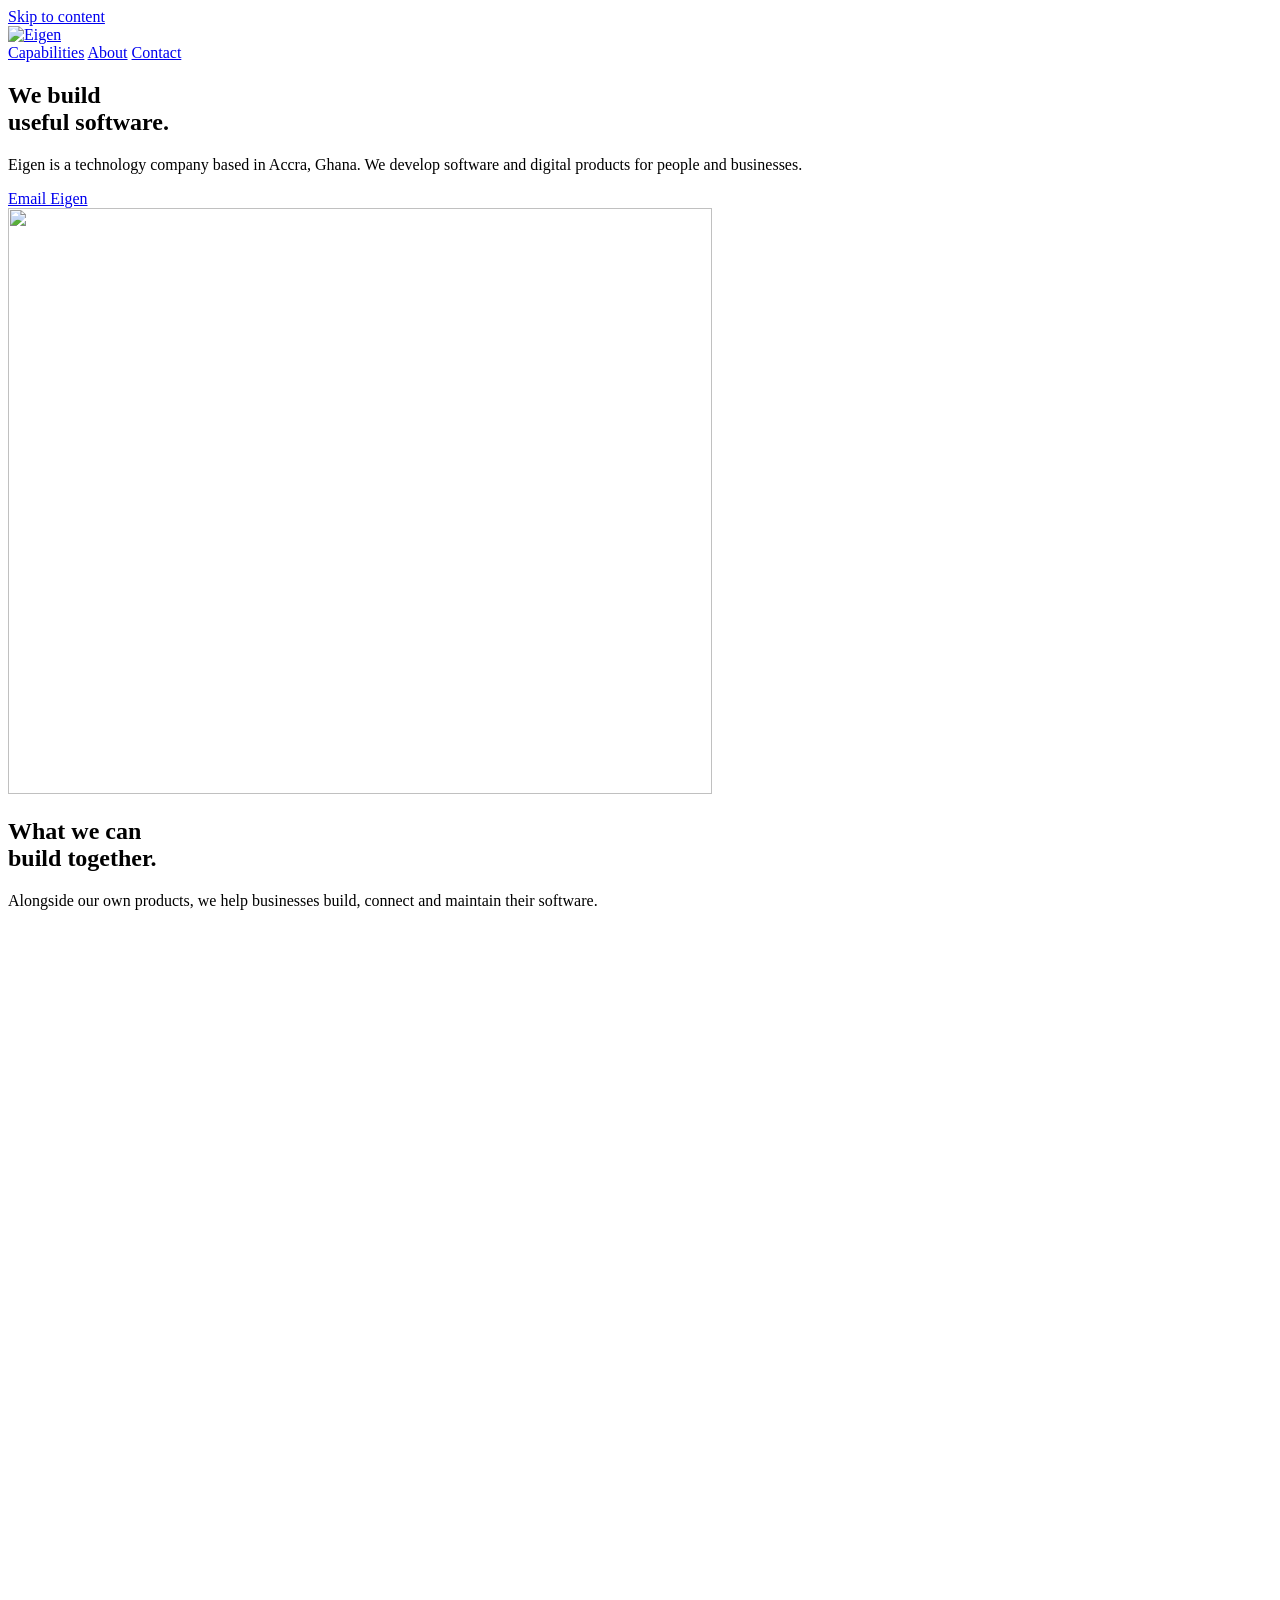
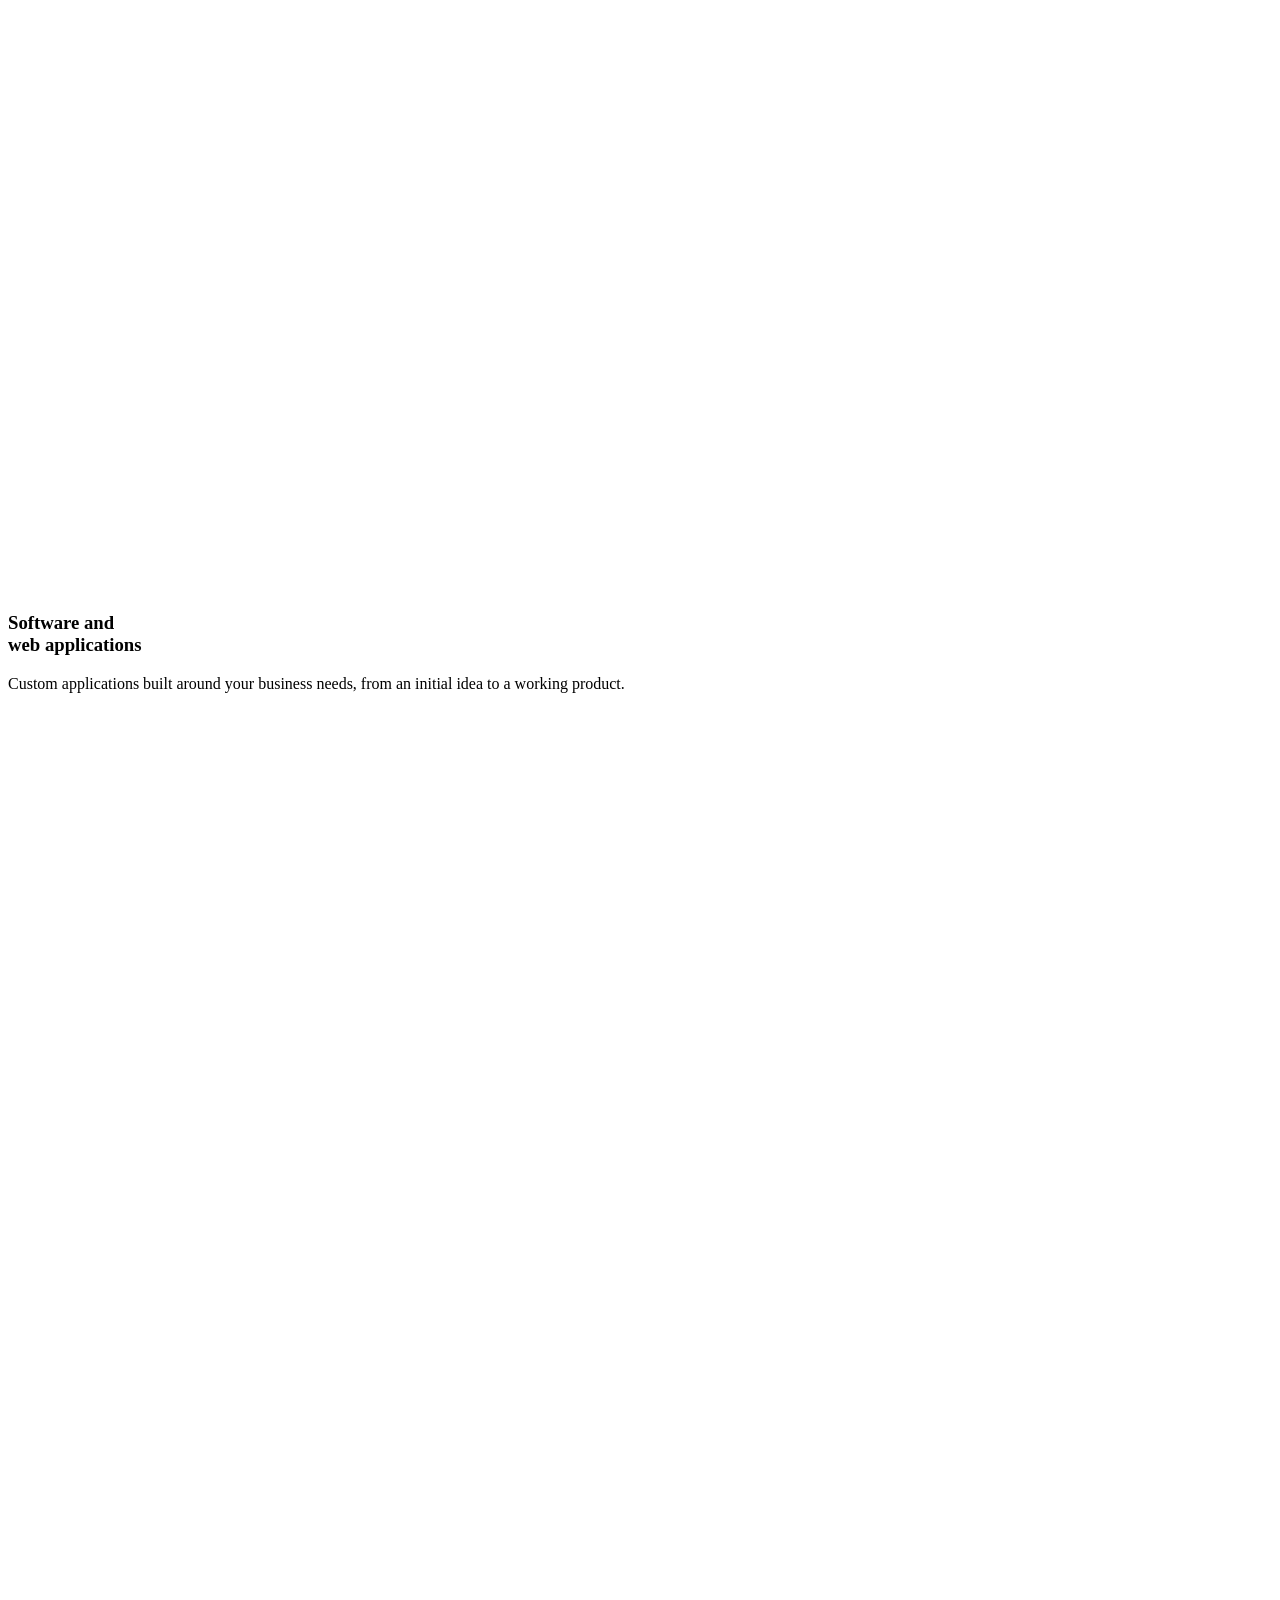
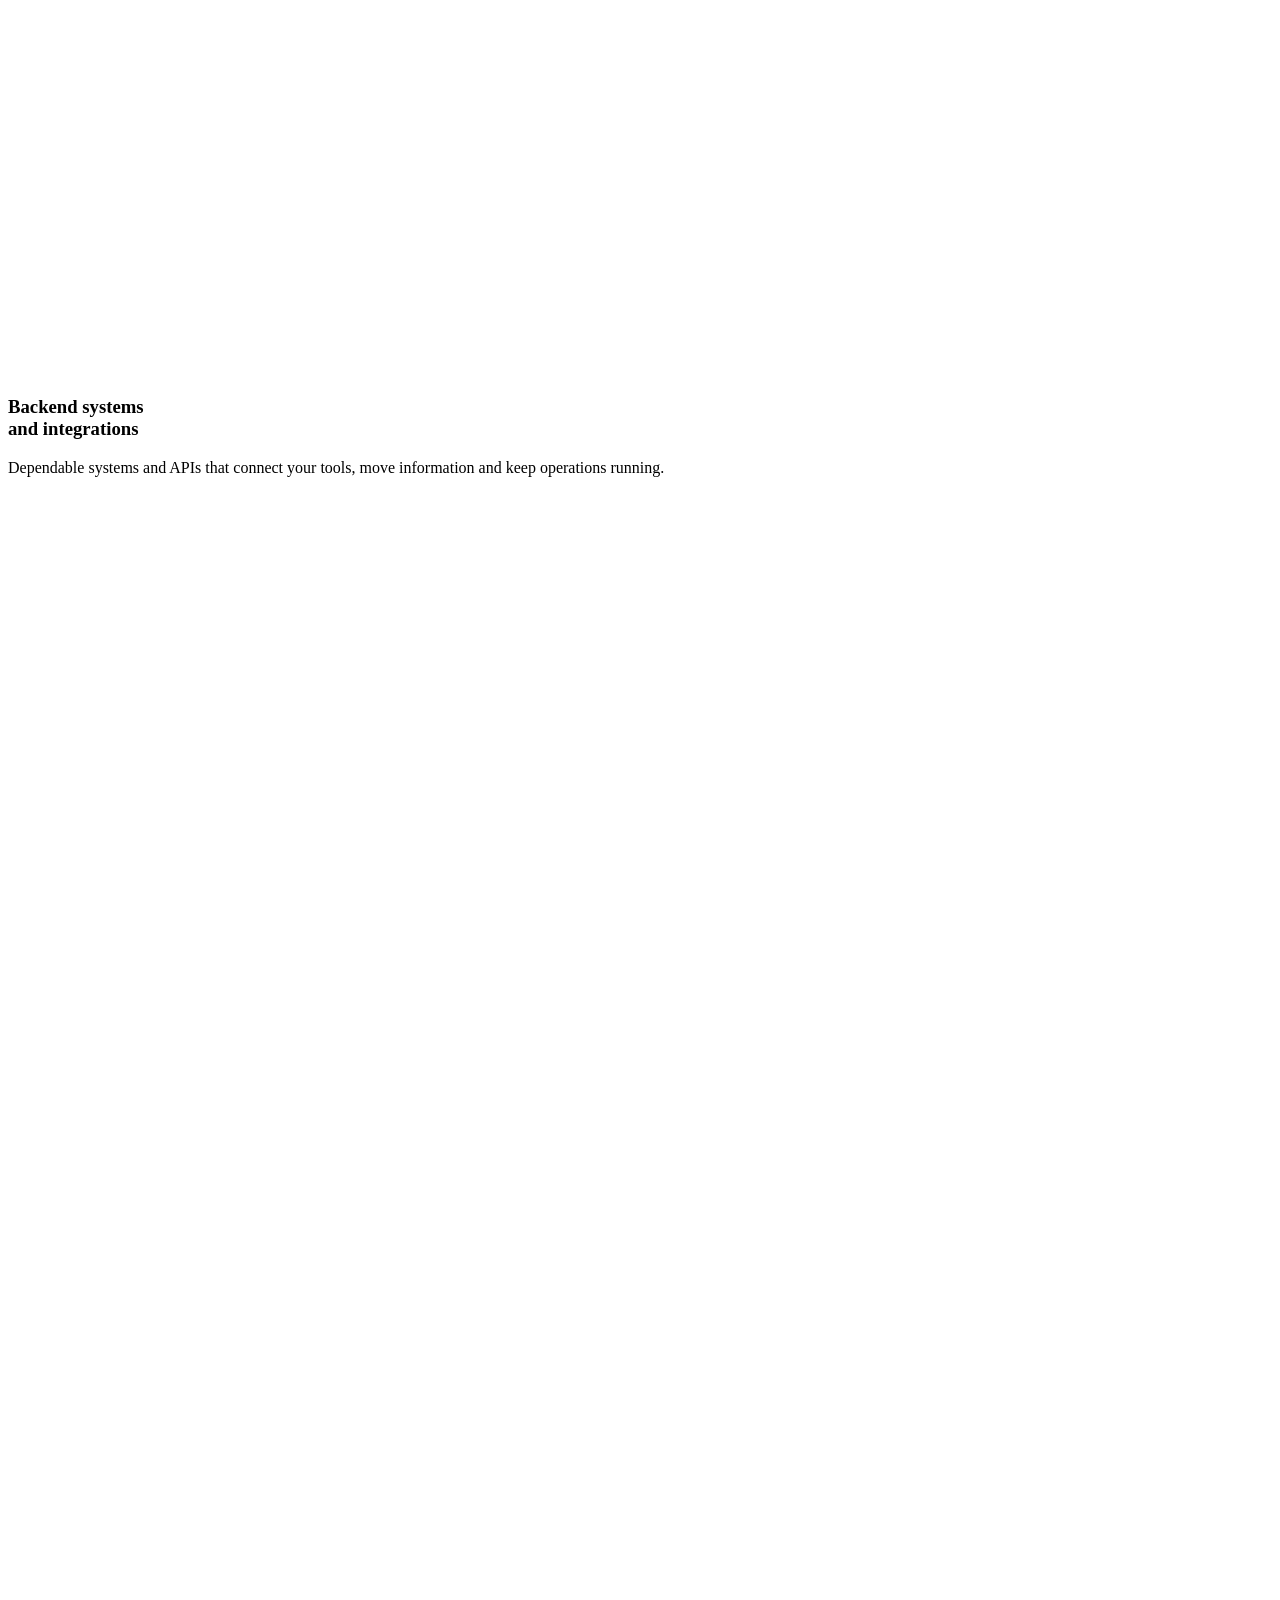
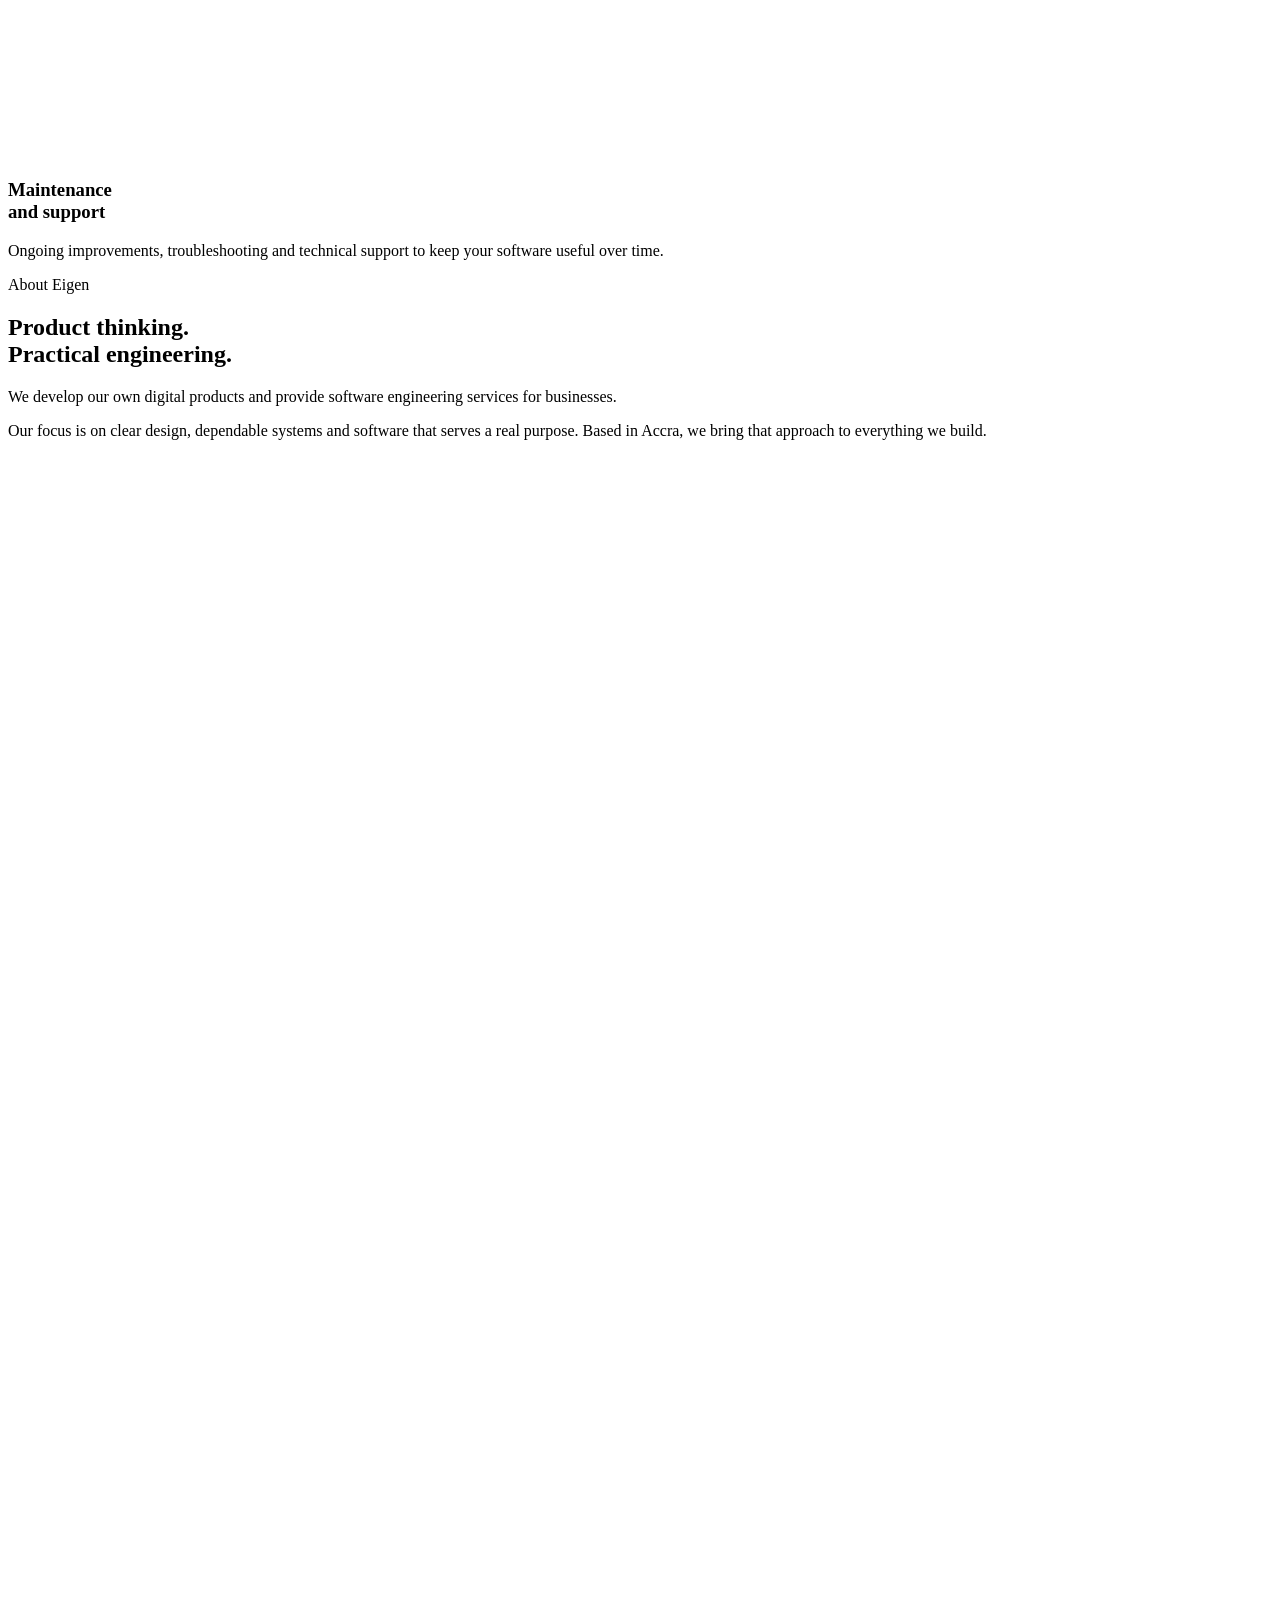
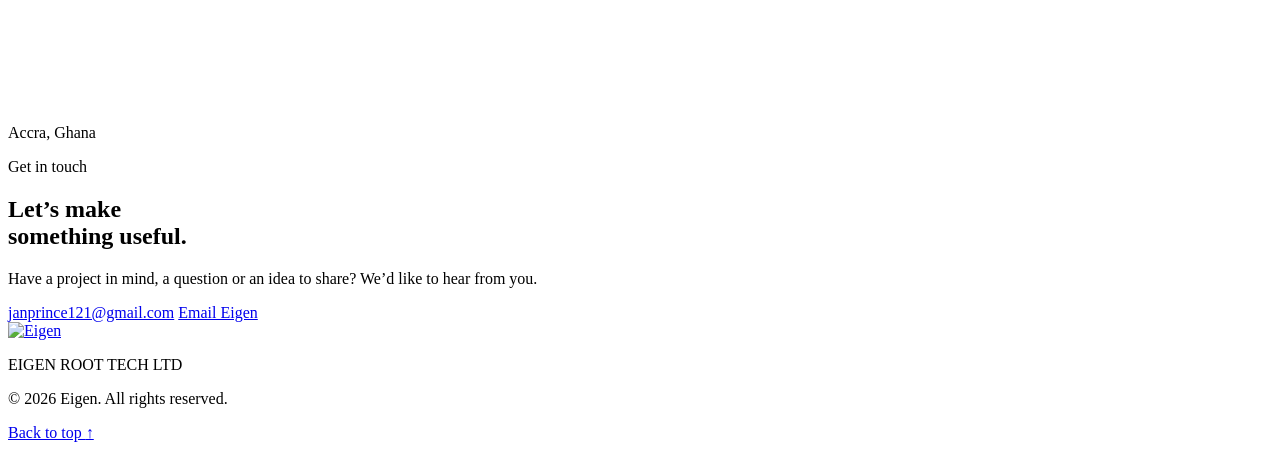
==== public/index.html @ 632fb50b "Build Eigen company website for Vercel" ====
<!doctype html>
<html lang="en">
  <head>
    <meta charset="utf-8">
    <meta name="viewport" content="width=device-width, initial-scale=1">
    <meta name="theme-color" content="#101827">
    <title>Eigen — Software and digital products</title>
    <meta name="description" content="Eigen is a technology company in Accra, Ghana. We develop software and digital products, and provide custom development, backend integrations and ongoing support.">
    <link rel="canonical" href="https://eigenroot.com/">
    <meta property="og:type" content="website">
    <meta property="og:locale" content="en_GH">
    <meta property="og:site_name" content="Eigen">
    <meta property="og:title" content="Eigen — We build useful software.">
    <meta property="og:description" content="Software and digital products for people and businesses. Built in Accra, Ghana.">
    <meta property="og:url" content="https://eigenroot.com/">
    <meta property="og:image" content="https://eigenroot.com/assets/social-preview.png">
    <meta property="og:image:width" content="1200">
    <meta property="og:image:height" content="630">
    <meta property="og:image:alt" content="Eigen. We build useful software. eigenroot.com">
    <meta name="twitter:card" content="summary_large_image">
    <meta name="twitter:title" content="Eigen — We build useful software.">
    <meta name="twitter:description" content="Software and digital products for people and businesses. Built in Accra, Ghana.">
    <meta name="twitter:image" content="https://eigenroot.com/assets/social-preview.png">
    <link rel="icon" href="/favicon.ico" sizes="any">
    <link rel="icon" href="/assets/favicon.png" type="image/png" sizes="64x64">
    <link rel="apple-touch-icon" href="/assets/apple-touch-icon.png">
    <link rel="preload" href="/assets/fonts/Manrope-Variable.ttf" as="font" type="font/ttf" crossorigin>
    <link rel="stylesheet" href="/styles.css">
  </head>
  <body>
    <a class="skip-link" href="#main">Skip to content</a>
    <header class="site-header wrap">
      <a class="brand" href="/" aria-label="Eigen home">
        <img src="/assets/eigen-wordmark.webp" width="588" height="161" alt="Eigen" fetchpriority="high">
      </a>
      <nav aria-label="Main navigation">
        <a href="#capabilities">Capabilities</a>
        <a href="#about">About</a>
        <a href="#contact">Contact</a>
      </nav>
    </header>

    <main id="main">
      <section class="hero wrap" aria-labelledby="hero-heading">
        <div class="hero-copy">
          <h1 id="hero-heading">We build<br>useful software.</h1>
          <p>Eigen is a technology company based in Accra, Ghana. We develop software and digital products for people and businesses.</p>
          <a class="button" href="mailto:janprince121@gmail.com?subject=Enquiry%20for%20Eigen">Email Eigen</a>
        </div>
        <div class="hero-art" aria-hidden="true">
          <div class="symbol-plane"></div>
          <img class="hero-symbol" src="/assets/eigen-symbol.webp" width="704" height="586" alt="" fetchpriority="high">
        </div>
      </section>

      <section class="capabilities section" id="capabilities" aria-labelledby="capabilities-heading">
        <div class="wrap">
          <div class="section-intro">
            <h2 id="capabilities-heading">What we can<br>build together.</h2>
            <p>Alongside our own products, we help businesses build, connect and maintain their software.</p>
          </div>
          <div class="services">
            <article class="service">
              <svg class="service-icon" viewBox="0 0 32 32" fill="none" aria-hidden="true"><rect x="4" y="5" width="24" height="22" rx="3"/><path d="M4 12h24M10 9h.01M14 9h.01M12 17l-3 3 3 3M20 17l3 3-3 3"/></svg>
              <h3>Software and<br class="desktop-break"> web applications</h3>
              <p>Custom applications built around your business needs, from an initial idea to a working product.</p>
            </article>
            <article class="service">
              <svg class="service-icon" viewBox="0 0 32 32" fill="none" aria-hidden="true"><rect x="3" y="11" width="9" height="10" rx="2"/><rect x="20" y="3" width="9" height="10" rx="2"/><rect x="20" y="19" width="9" height="10" rx="2"/><path d="M12 16h4V8h4M16 16v8h4"/></svg>
              <h3>Backend systems<br class="desktop-break"> and integrations</h3>
              <p>Dependable systems and APIs that connect your tools, move information and keep operations running.</p>
            </article>
            <article class="service">
              <svg class="service-icon" viewBox="0 0 32 32" fill="none" aria-hidden="true"><path d="M27 16a11 11 0 1 1-3.2-7.8M27 5v6h-6M11 16l3 3 7-7"/></svg>
              <h3>Maintenance<br class="desktop-break"> and support</h3>
              <p>Ongoing improvements, troubleshooting and technical support to keep your software useful over time.</p>
            </article>
          </div>
        </div>
      </section>

      <section class="about section wrap" id="about" aria-labelledby="about-heading">
        <div class="about-title">
          <p class="section-label">About Eigen</p>
          <h2 id="about-heading">Product thinking.<br>Practical engineering.</h2>
        </div>
        <div class="about-copy">
          <p>We develop our own digital products and provide software engineering services for businesses.</p>
          <p>Our focus is on clear design, dependable systems and software that serves a real purpose. Based in Accra, we bring that approach to everything we build.</p>
          <div class="location"><svg viewBox="0 0 24 24" fill="none" aria-hidden="true"><path d="M19 10c0 5-7 11-7 11S5 15 5 10a7 7 0 1 1 14 0Z"/><circle cx="12" cy="10" r="2.5"/></svg><span>Accra, Ghana</span></div>
        </div>
      </section>

      <section class="contact section" id="contact" aria-labelledby="contact-heading">
        <div class="wrap contact-inner">
          <div>
            <p class="section-label">Get in touch</p>
            <h2 id="contact-heading">Let’s make<br>something useful.</h2>
          </div>
          <div class="contact-copy">
            <p>Have a project in mind, a question or an idea to share? We’d like to hear from you.</p>
            <a class="email-link" href="mailto:janprince121@gmail.com?subject=Enquiry%20for%20Eigen">janprince121@gmail.com</a>
            <a class="button" href="mailto:janprince121@gmail.com?subject=Enquiry%20for%20Eigen">Email Eigen</a>
          </div>
        </div>
      </section>
    </main>

    <footer class="site-footer wrap">
      <a class="brand footer-brand" href="/" aria-label="Eigen home"><img src="/assets/eigen-wordmark.webp" width="588" height="161" alt="Eigen" loading="lazy"></a>
      <div class="legal"><p>EIGEN ROOT TECH LTD</p><p>© 2026 Eigen. All rights reserved.</p></div>
      <a class="back-top" href="#main">Back to top <span aria-hidden="true">↑</span></a>
    </footer>
  </body>
</html>
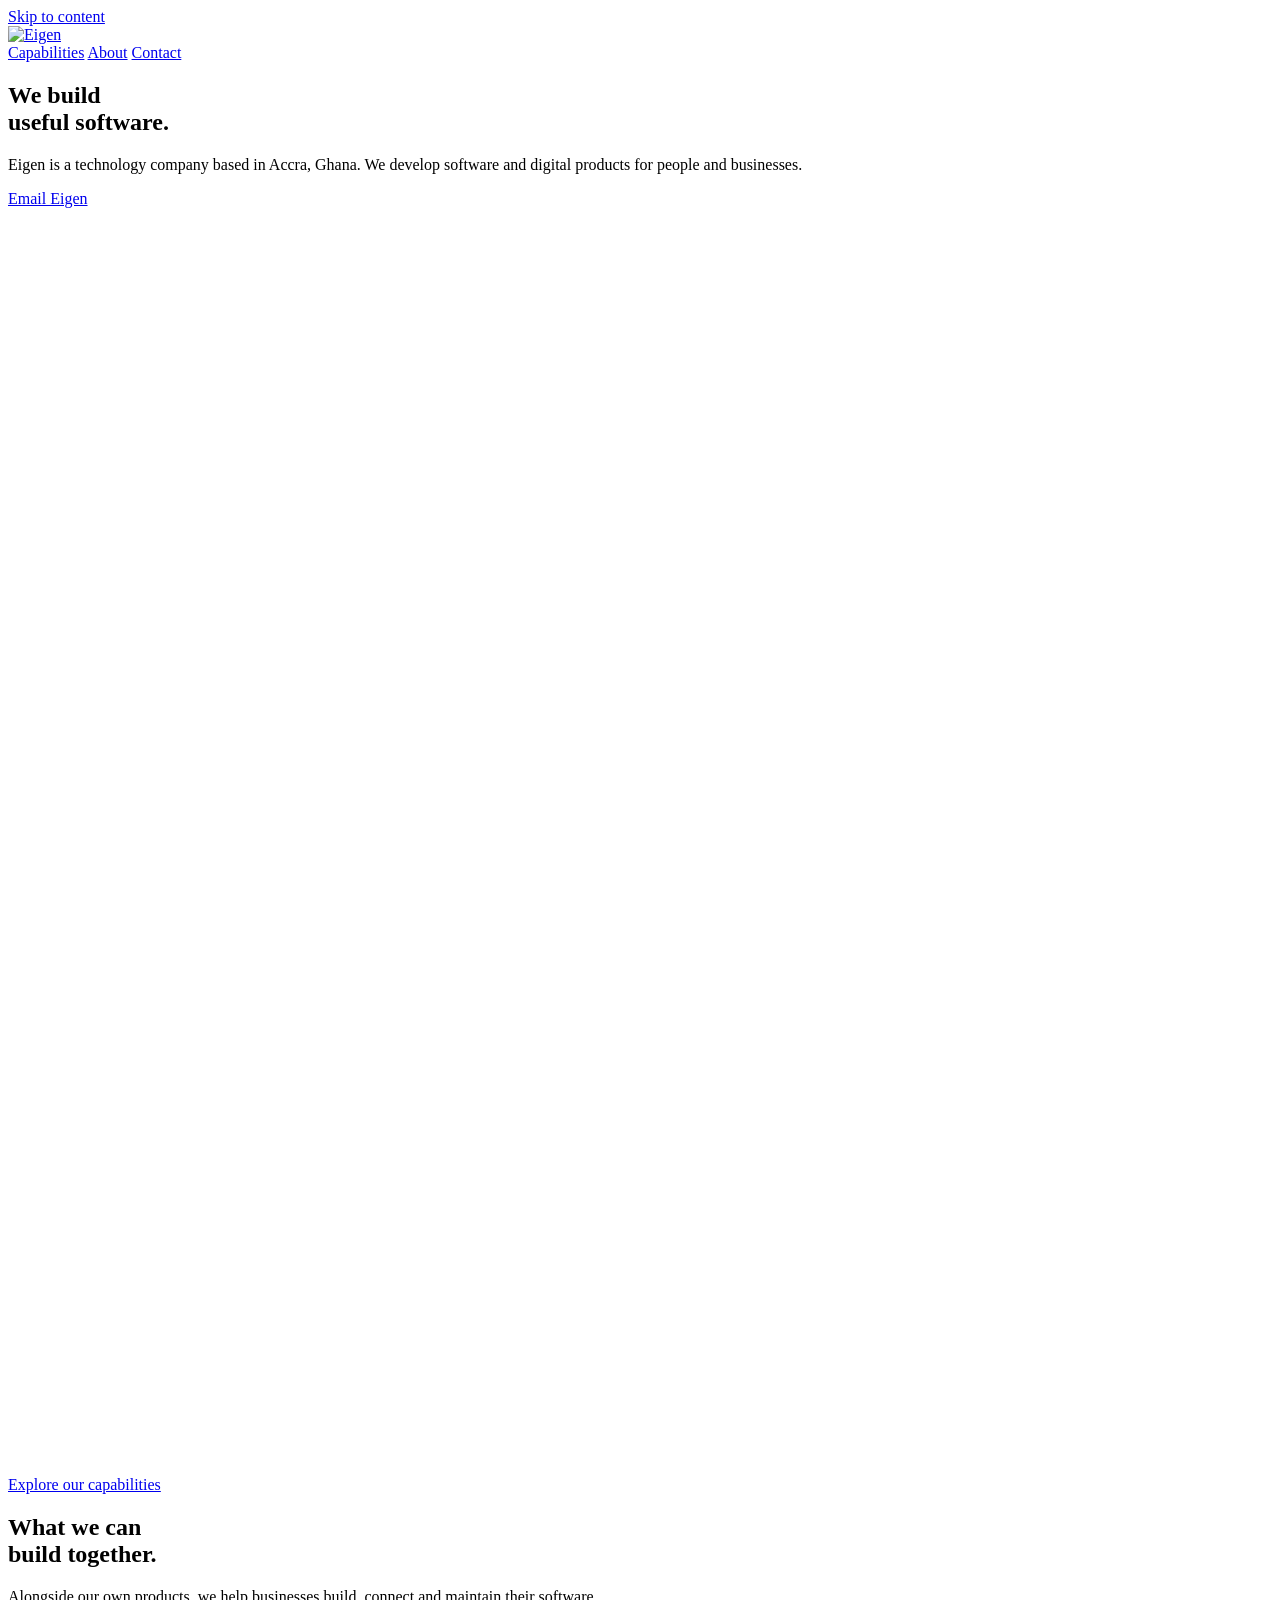
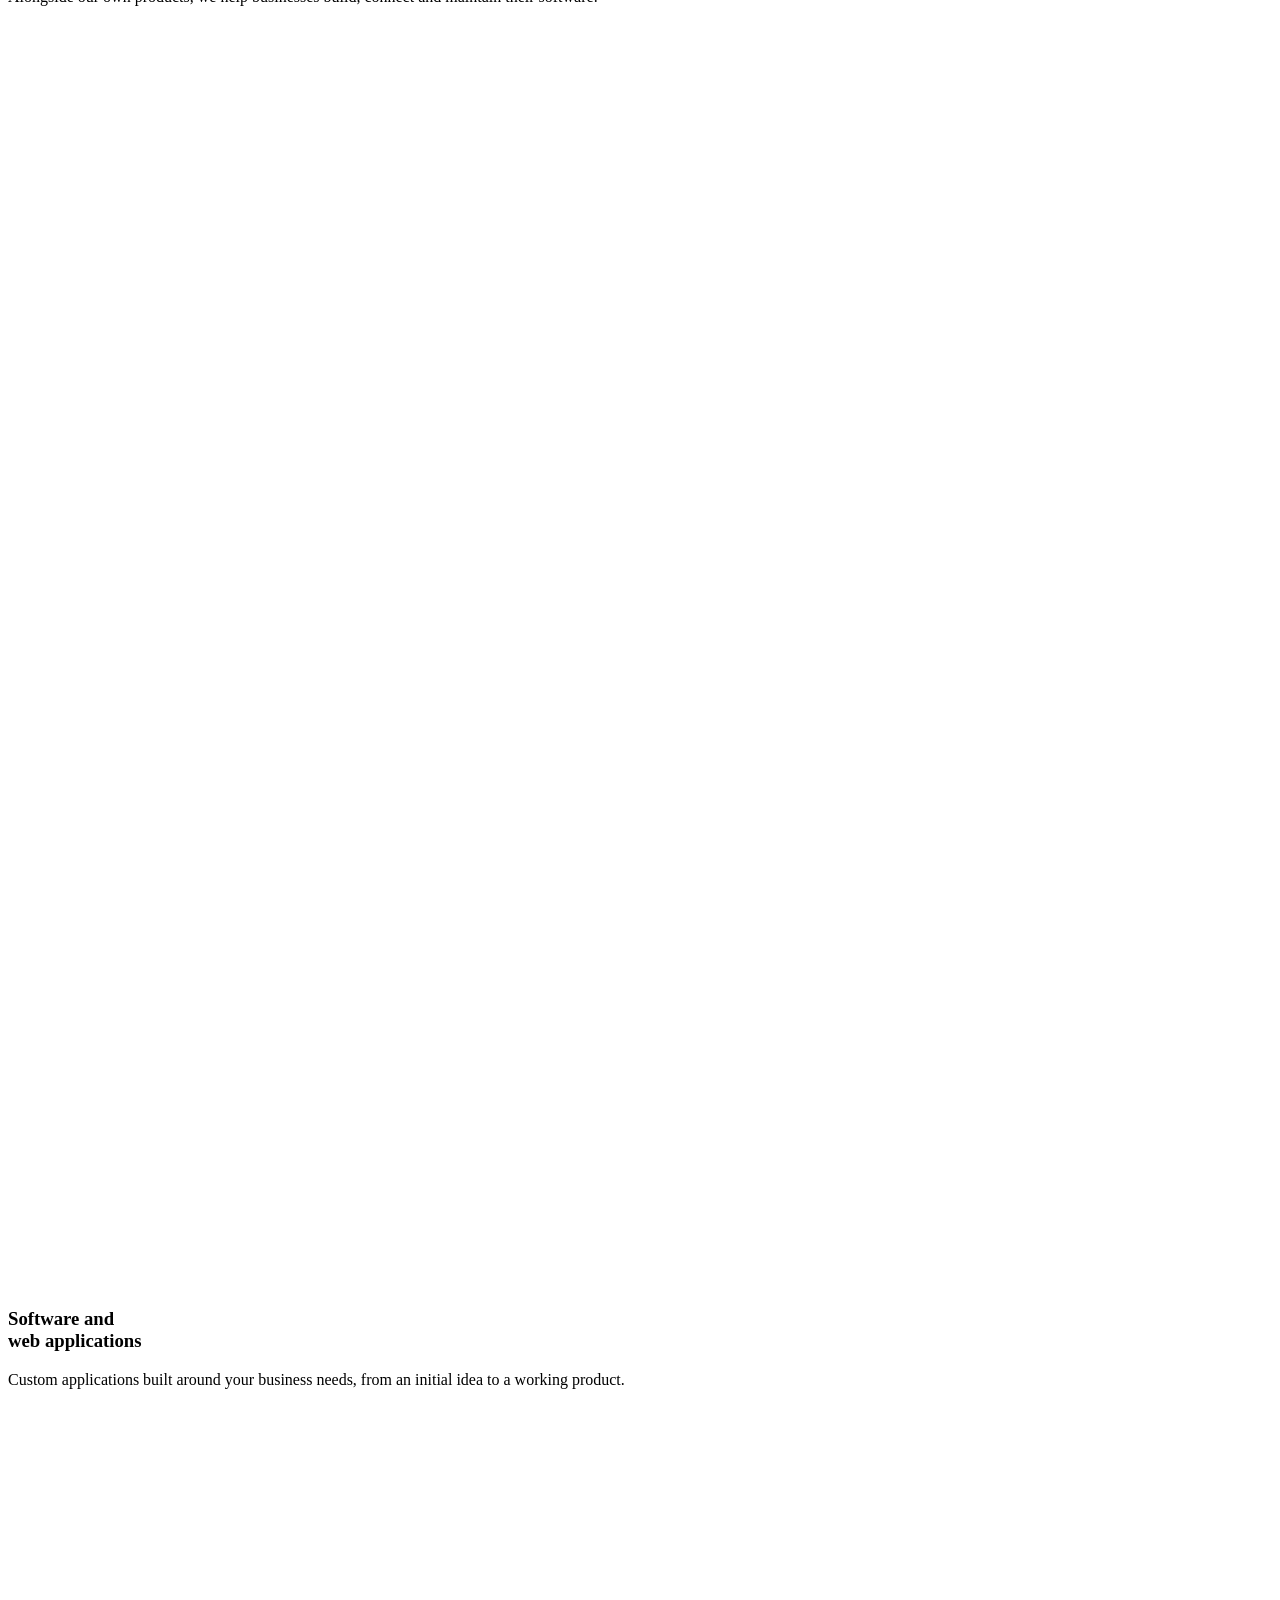
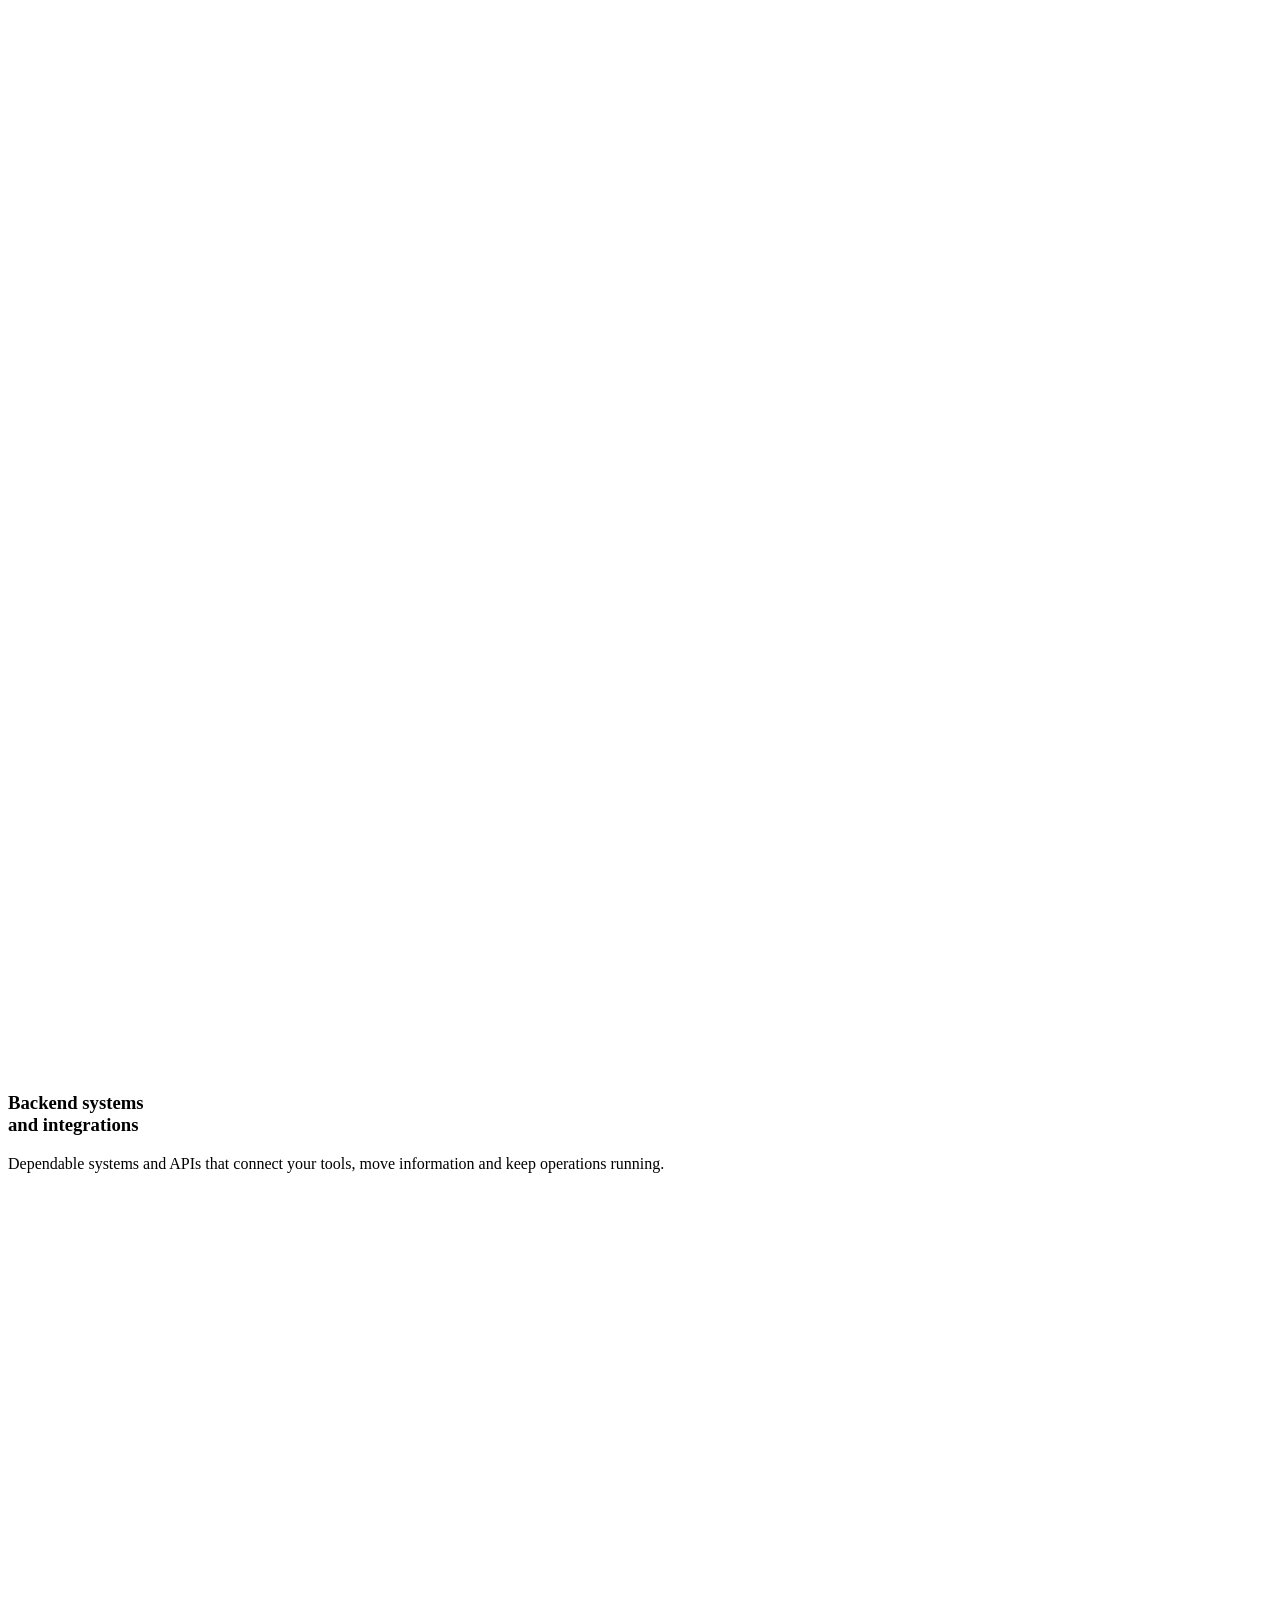
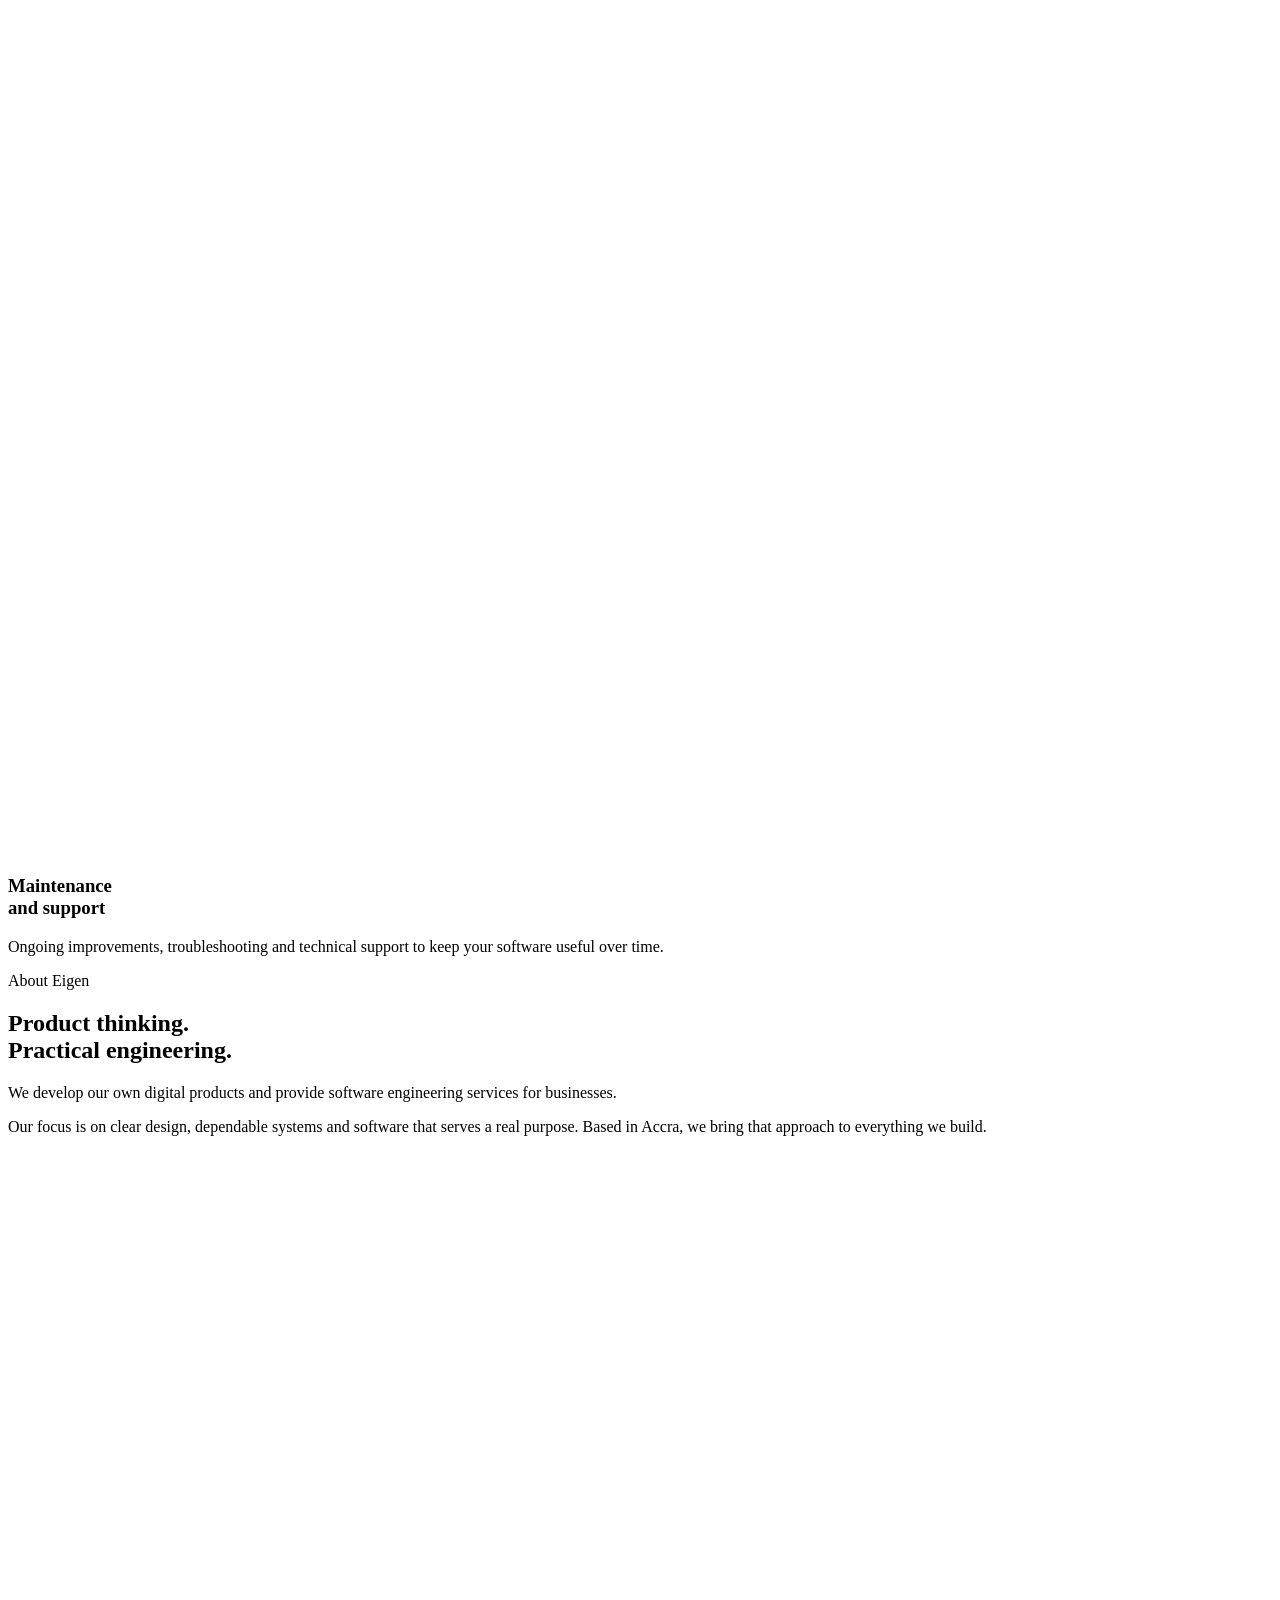
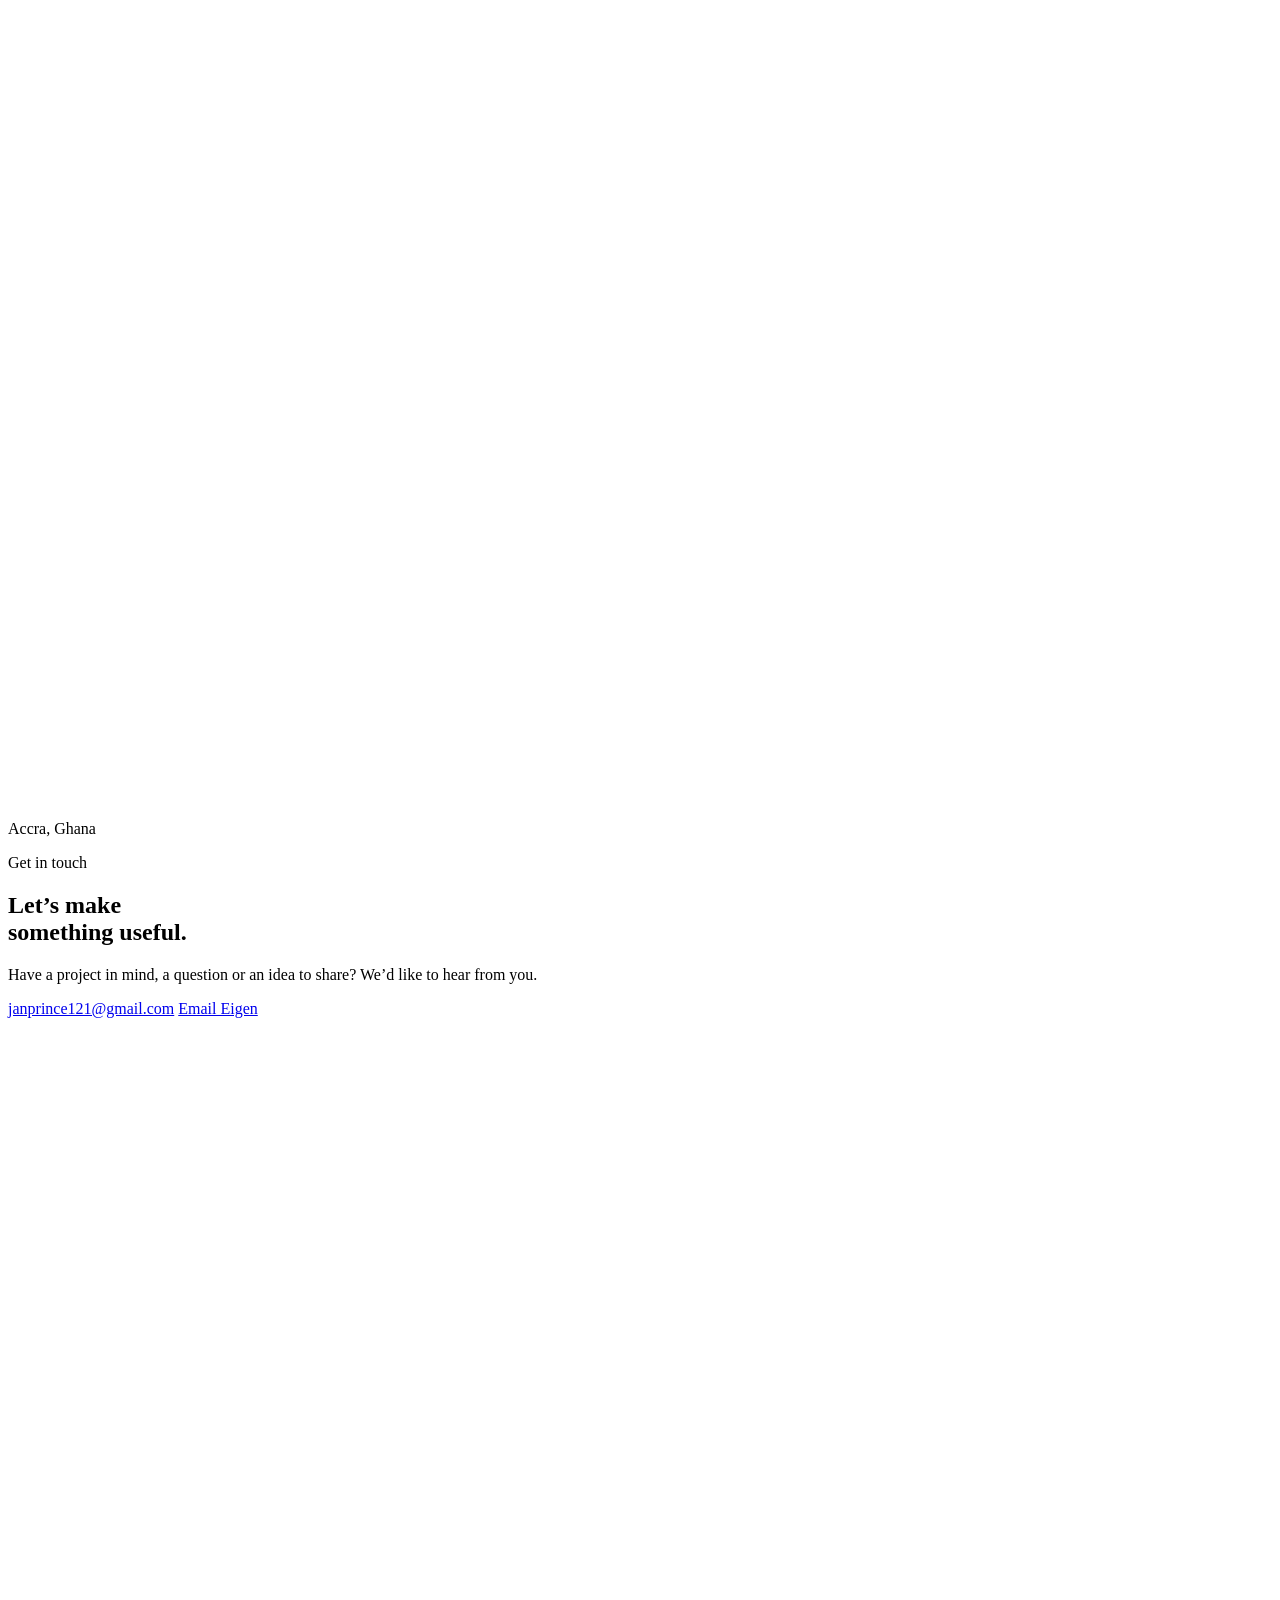
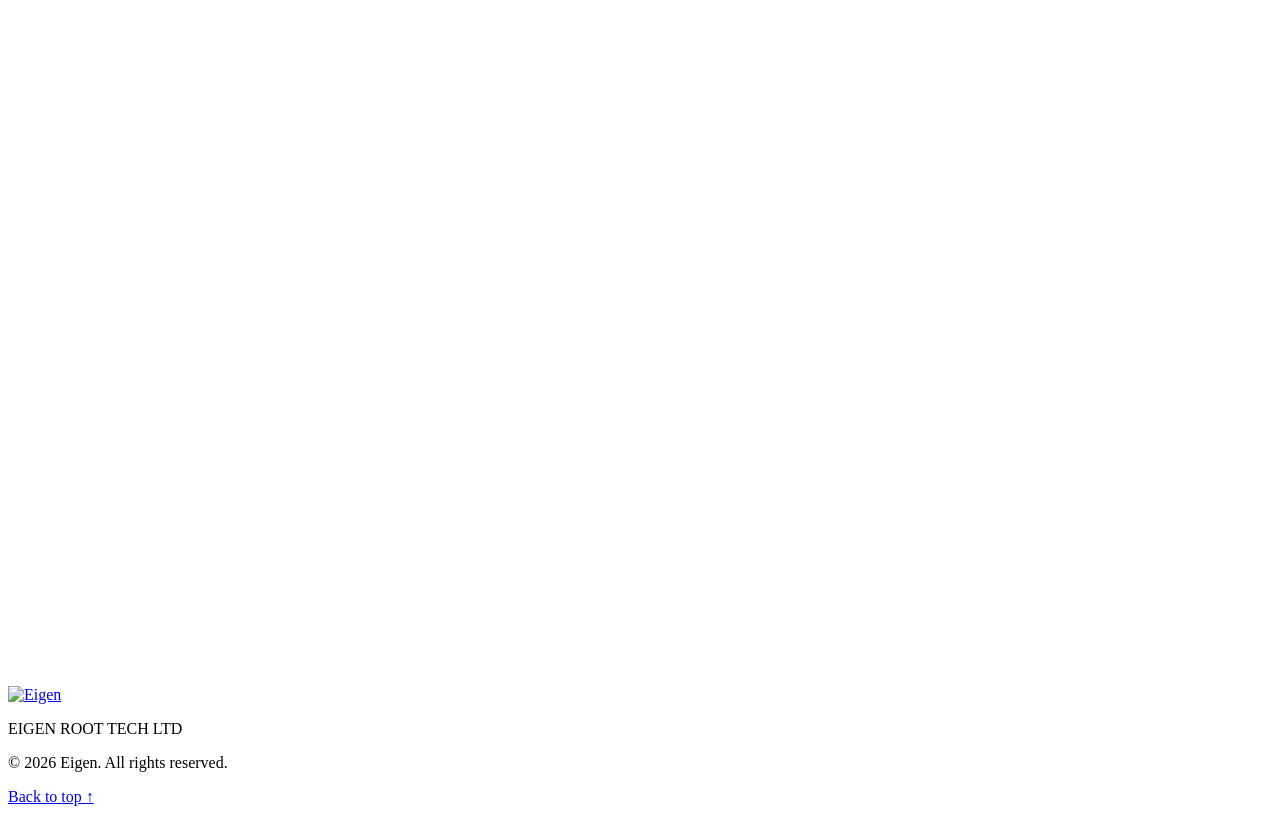
==== commit f039dd73: "Refine Eigen visual identity and page layout" ====
--- a/public/index.html
+++ b/public/index.html
@@ -36,7 +36,7 @@
       <nav aria-label="Main navigation">
         <a href="#capabilities">Capabilities</a>
         <a href="#about">About</a>
-        <a href="#contact">Contact</a>
+        <a class="nav-contact" href="#contact">Contact</a>
       </nav>
     </header>
 
@@ -45,11 +45,22 @@
         <div class="hero-copy">
           <h1 id="hero-heading">We build<br>useful software.</h1>
           <p>Eigen is a technology company based in Accra, Ghana. We develop software and digital products for people and businesses.</p>
-          <a class="button" href="mailto:janprince121@gmail.com?subject=Enquiry%20for%20Eigen">Email Eigen</a>
+          <div class="hero-actions">
+            <a class="button" href="mailto:janprince121@gmail.com?subject=Enquiry%20for%20Eigen">Email Eigen <svg viewBox="0 0 24 24" fill="none" aria-hidden="true"><path d="M5 12h14M13 6l6 6-6 6"/></svg></a>
+            <a class="text-link" href="#capabilities">Explore our capabilities</a>
+          </div>
         </div>
         <div class="hero-art" aria-hidden="true">
-          <div class="symbol-plane"></div>
-          <img class="hero-symbol" src="/assets/eigen-symbol.webp" width="704" height="586" alt="" fetchpriority="high">
+          <div class="art-grid"></div>
+          <div class="art-axis axis-x"></div>
+          <div class="art-axis axis-y"></div>
+          <div class="emblem-stack">
+            <div class="emblem-layer layer-back"></div>
+            <div class="emblem-layer layer-mid"></div>
+            <div class="emblem-layer layer-front"></div>
+          </div>
+          <span class="art-cross cross-top"></span>
+          <span class="art-cross cross-bottom"></span>
         </div>
       </section>
 
@@ -100,7 +111,7 @@
           <div class="contact-copy">
             <p>Have a project in mind, a question or an idea to share? We’d like to hear from you.</p>
             <a class="email-link" href="mailto:janprince121@gmail.com?subject=Enquiry%20for%20Eigen">janprince121@gmail.com</a>
-            <a class="button" href="mailto:janprince121@gmail.com?subject=Enquiry%20for%20Eigen">Email Eigen</a>
+            <a class="button" href="mailto:janprince121@gmail.com?subject=Enquiry%20for%20Eigen">Email Eigen <svg viewBox="0 0 24 24" fill="none" aria-hidden="true"><path d="M5 12h14M13 6l6 6-6 6"/></svg></a>
           </div>
         </div>
       </section>
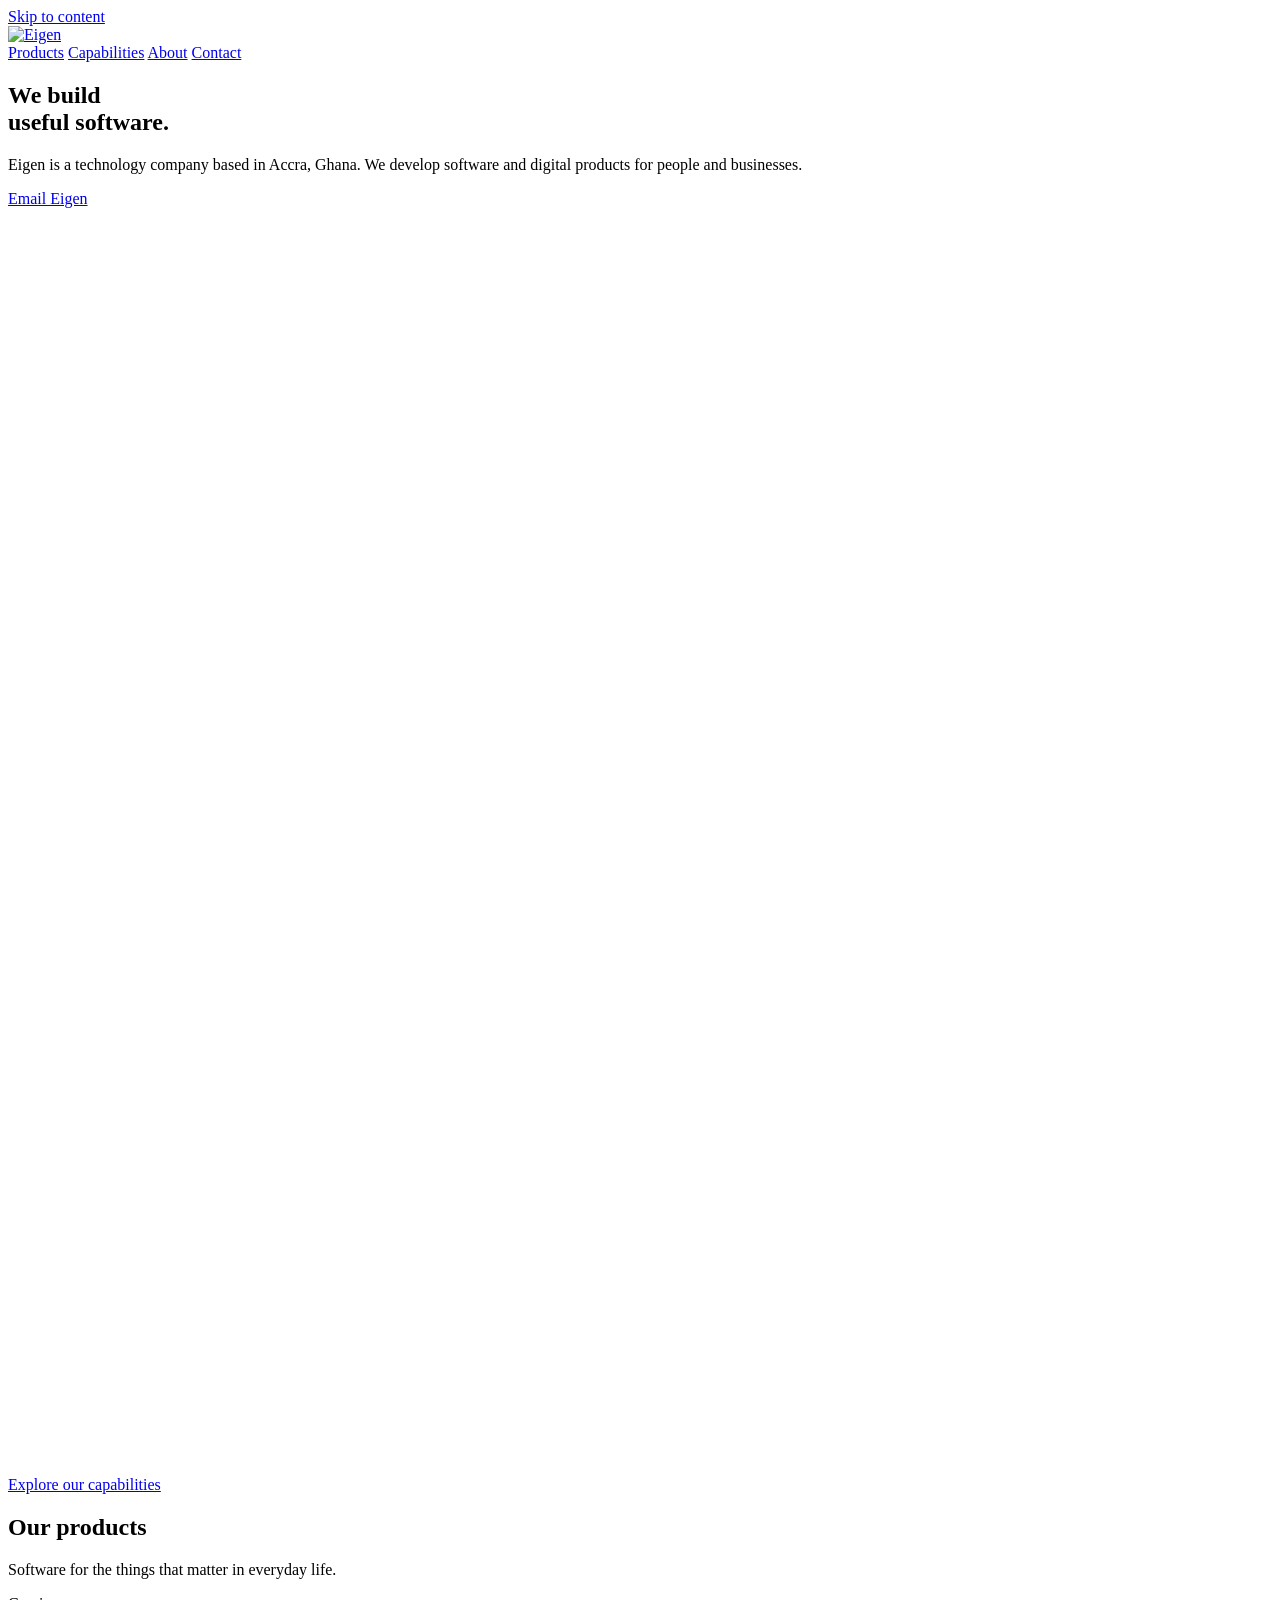
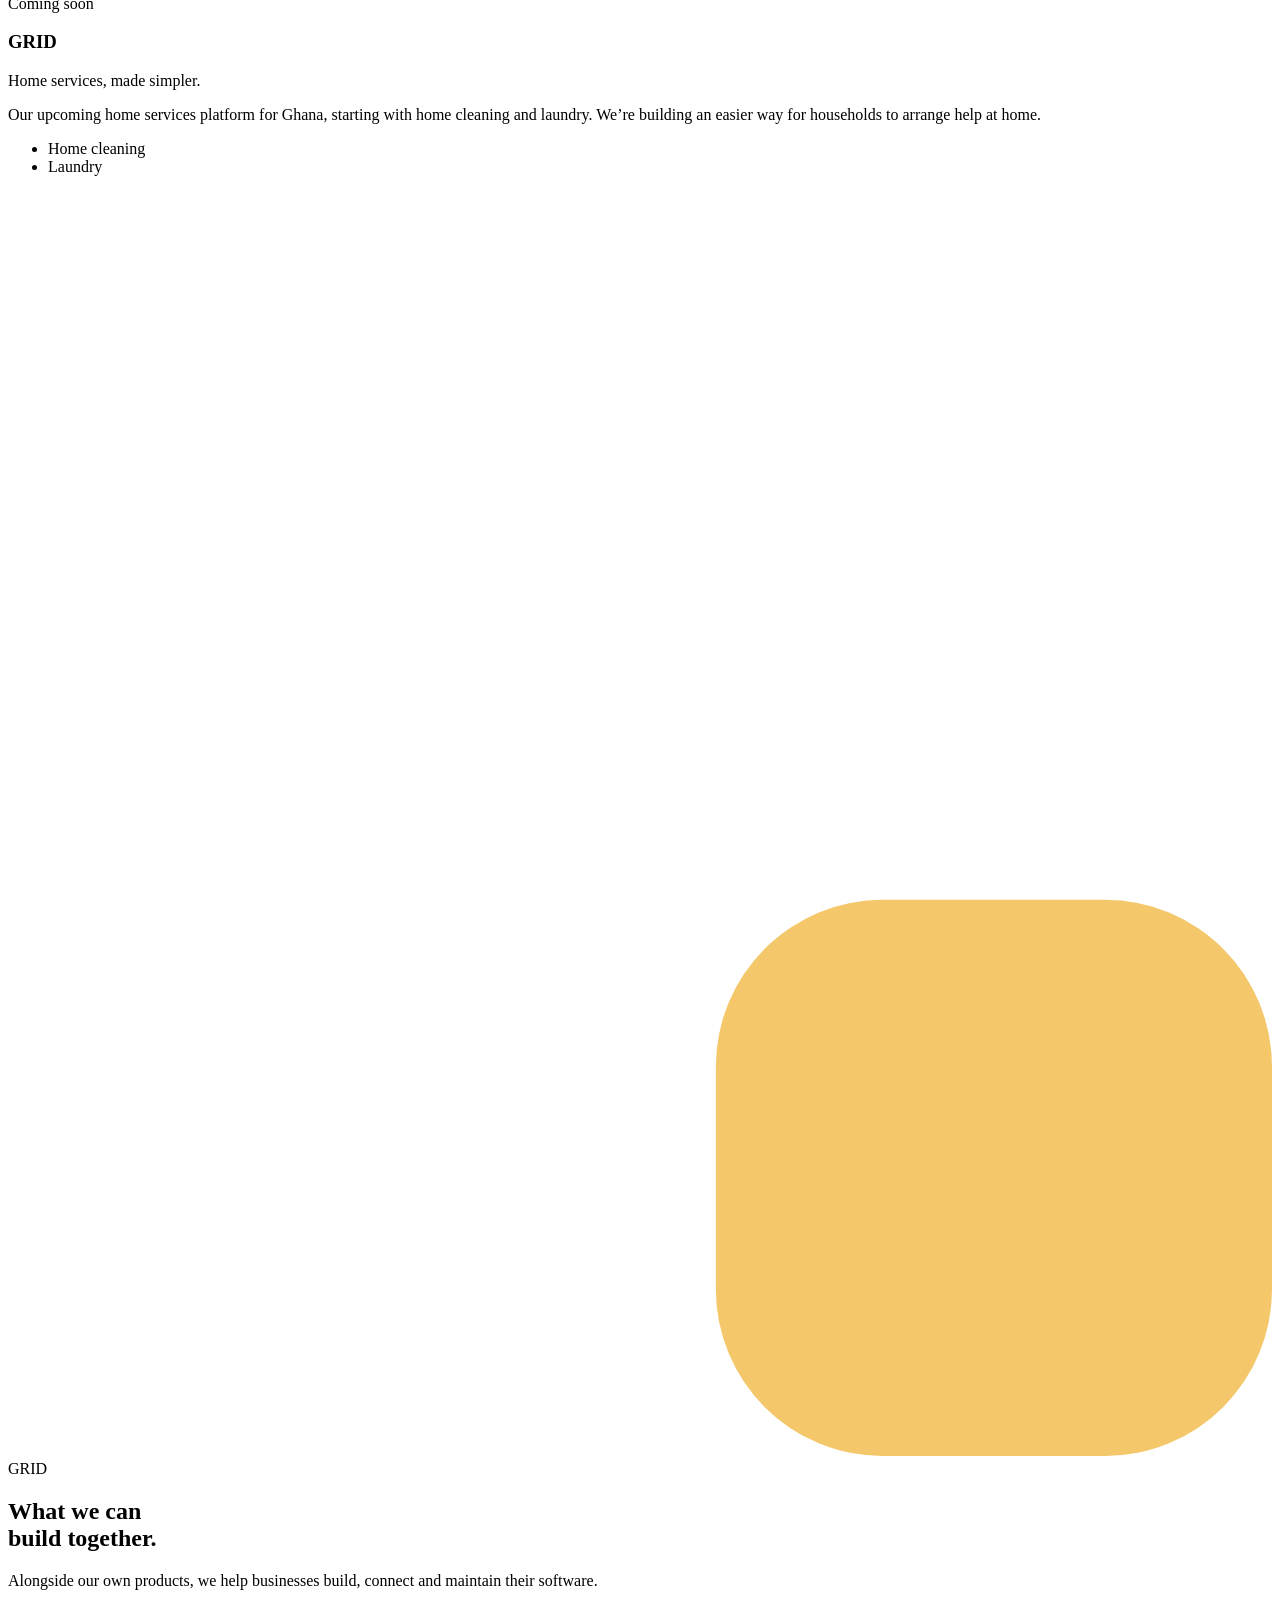
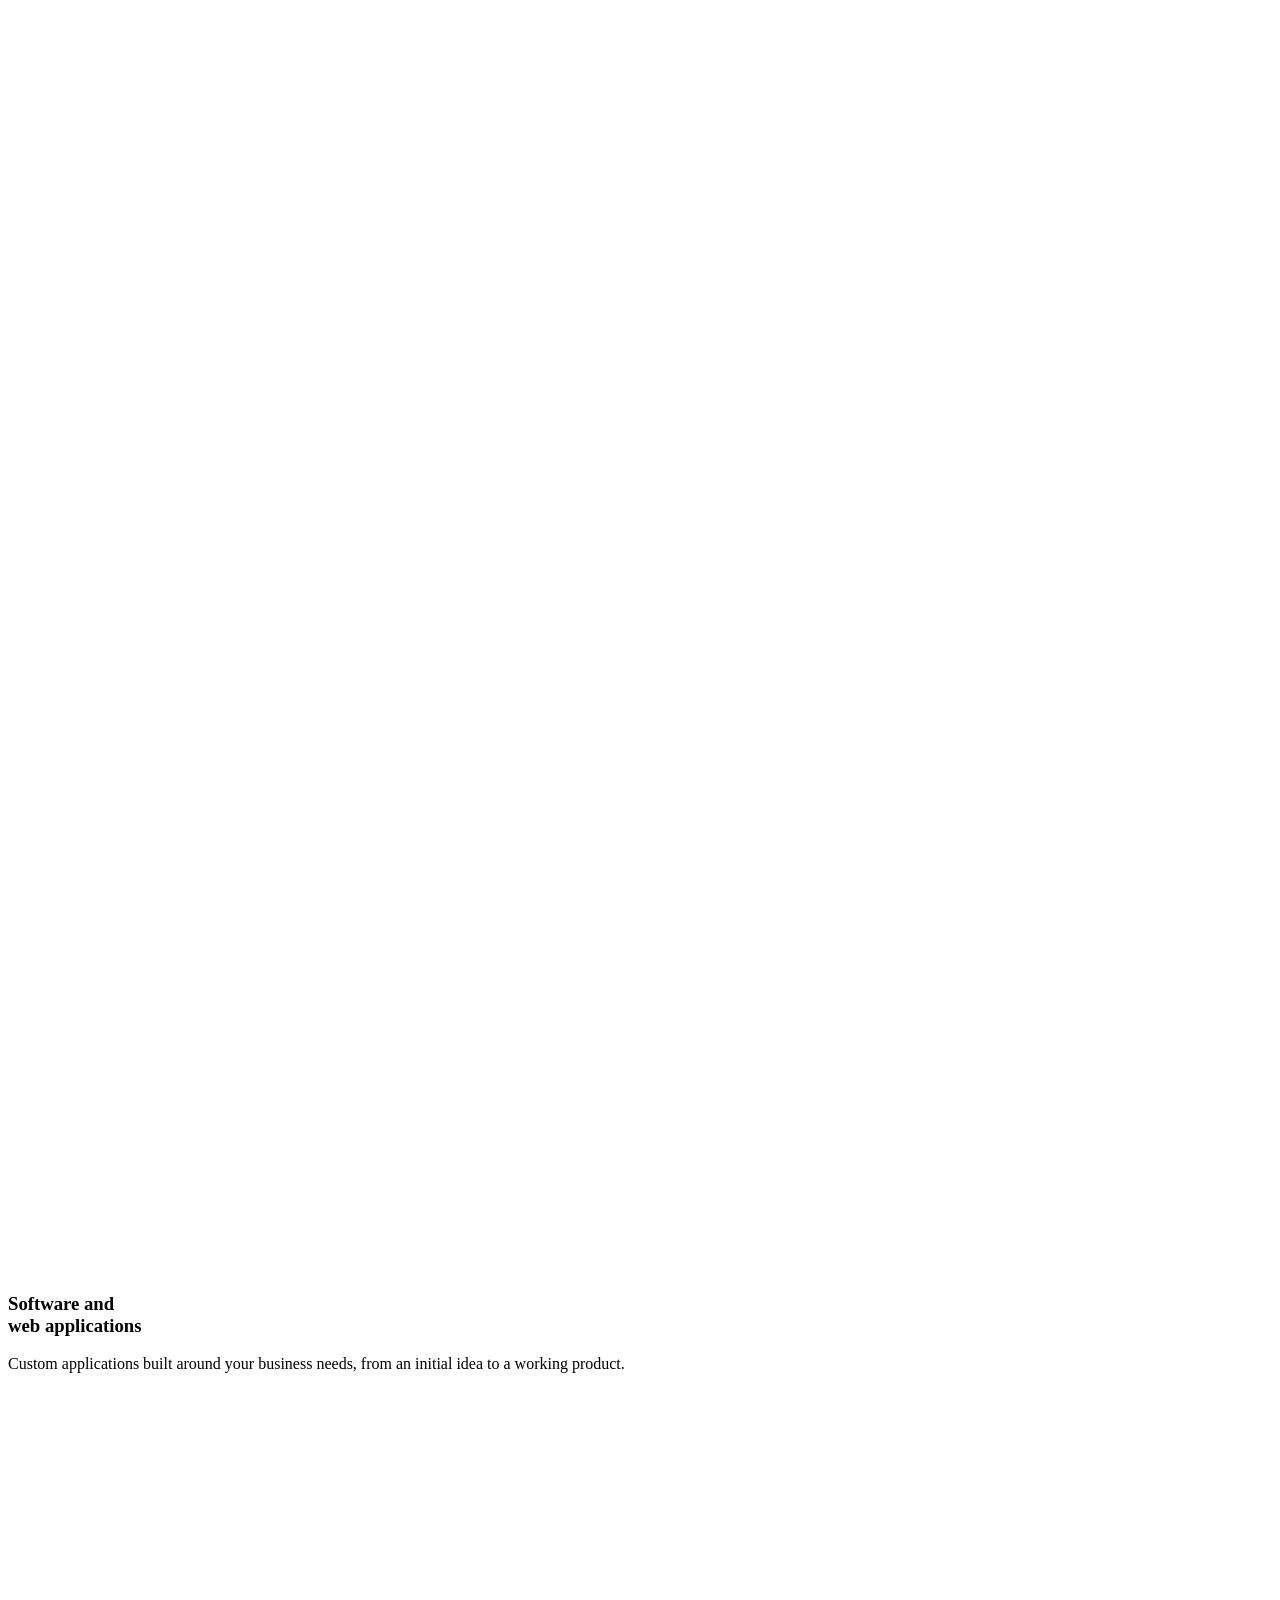
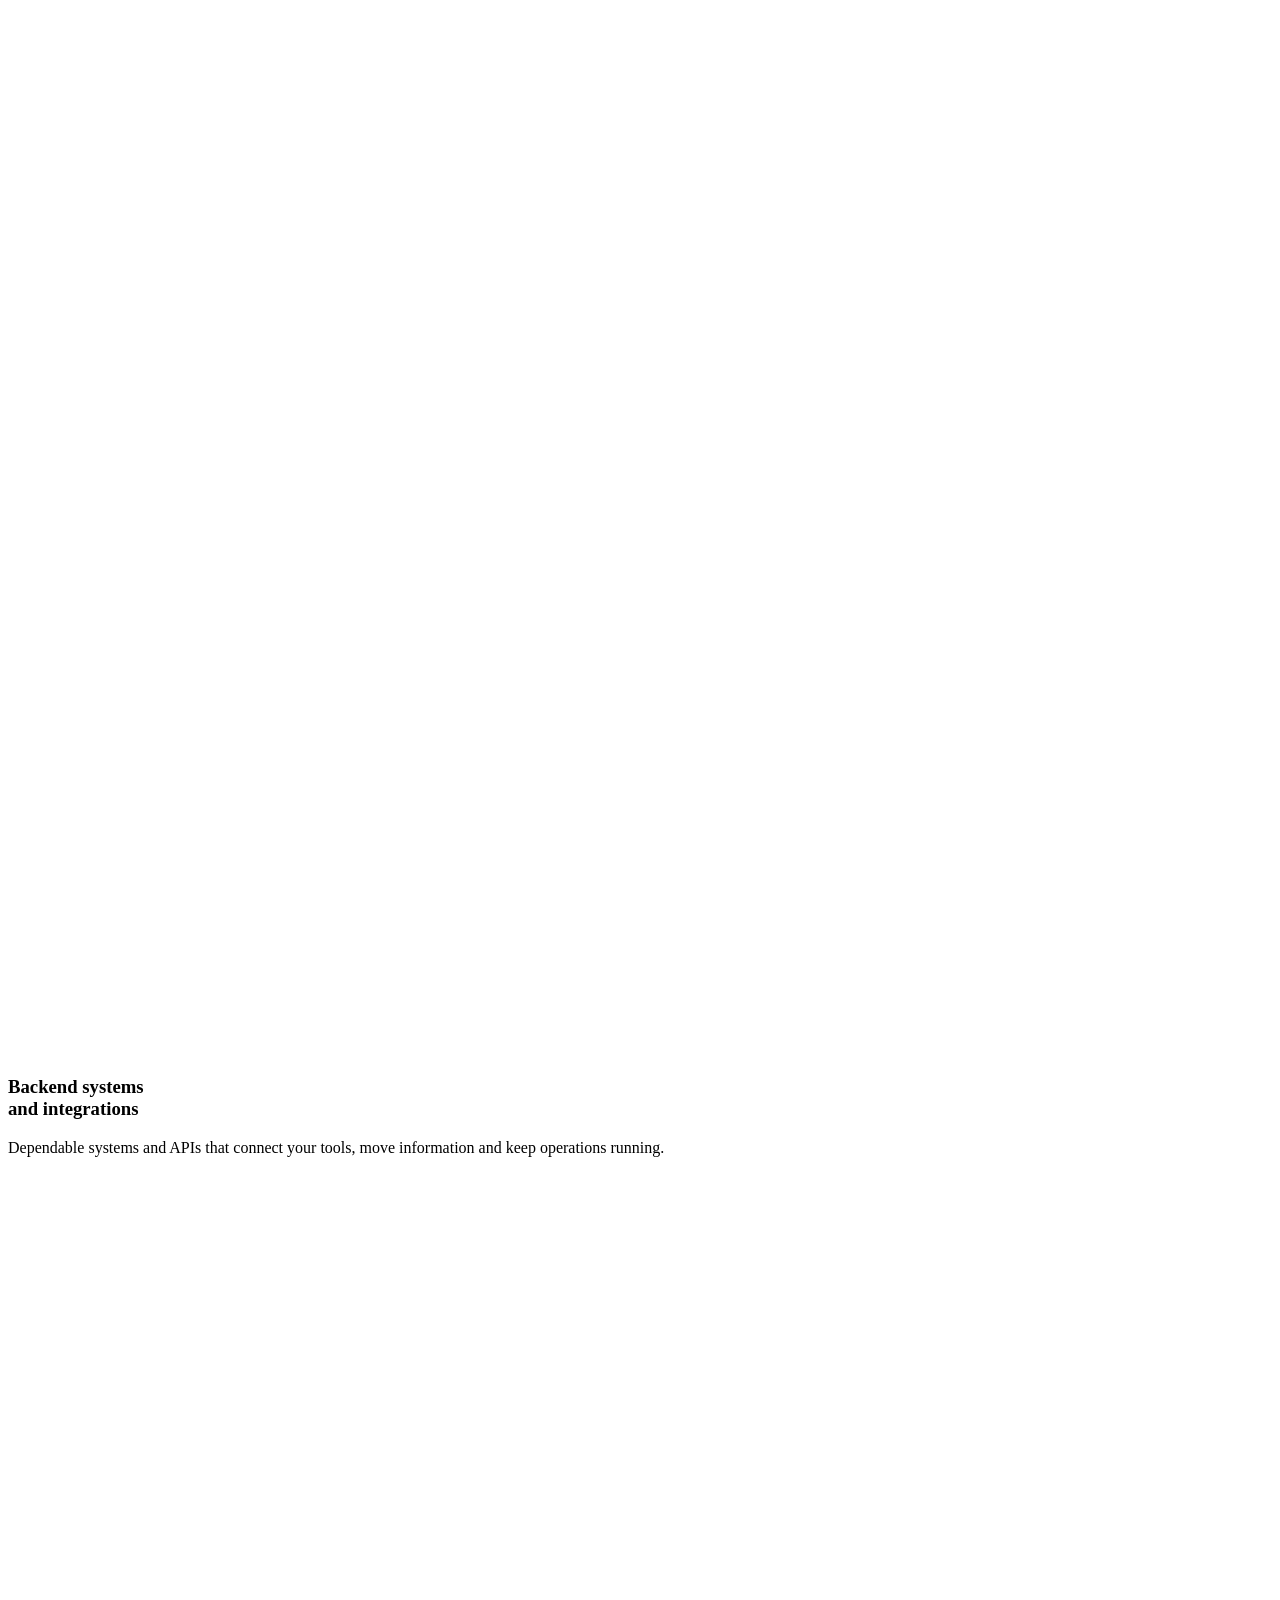
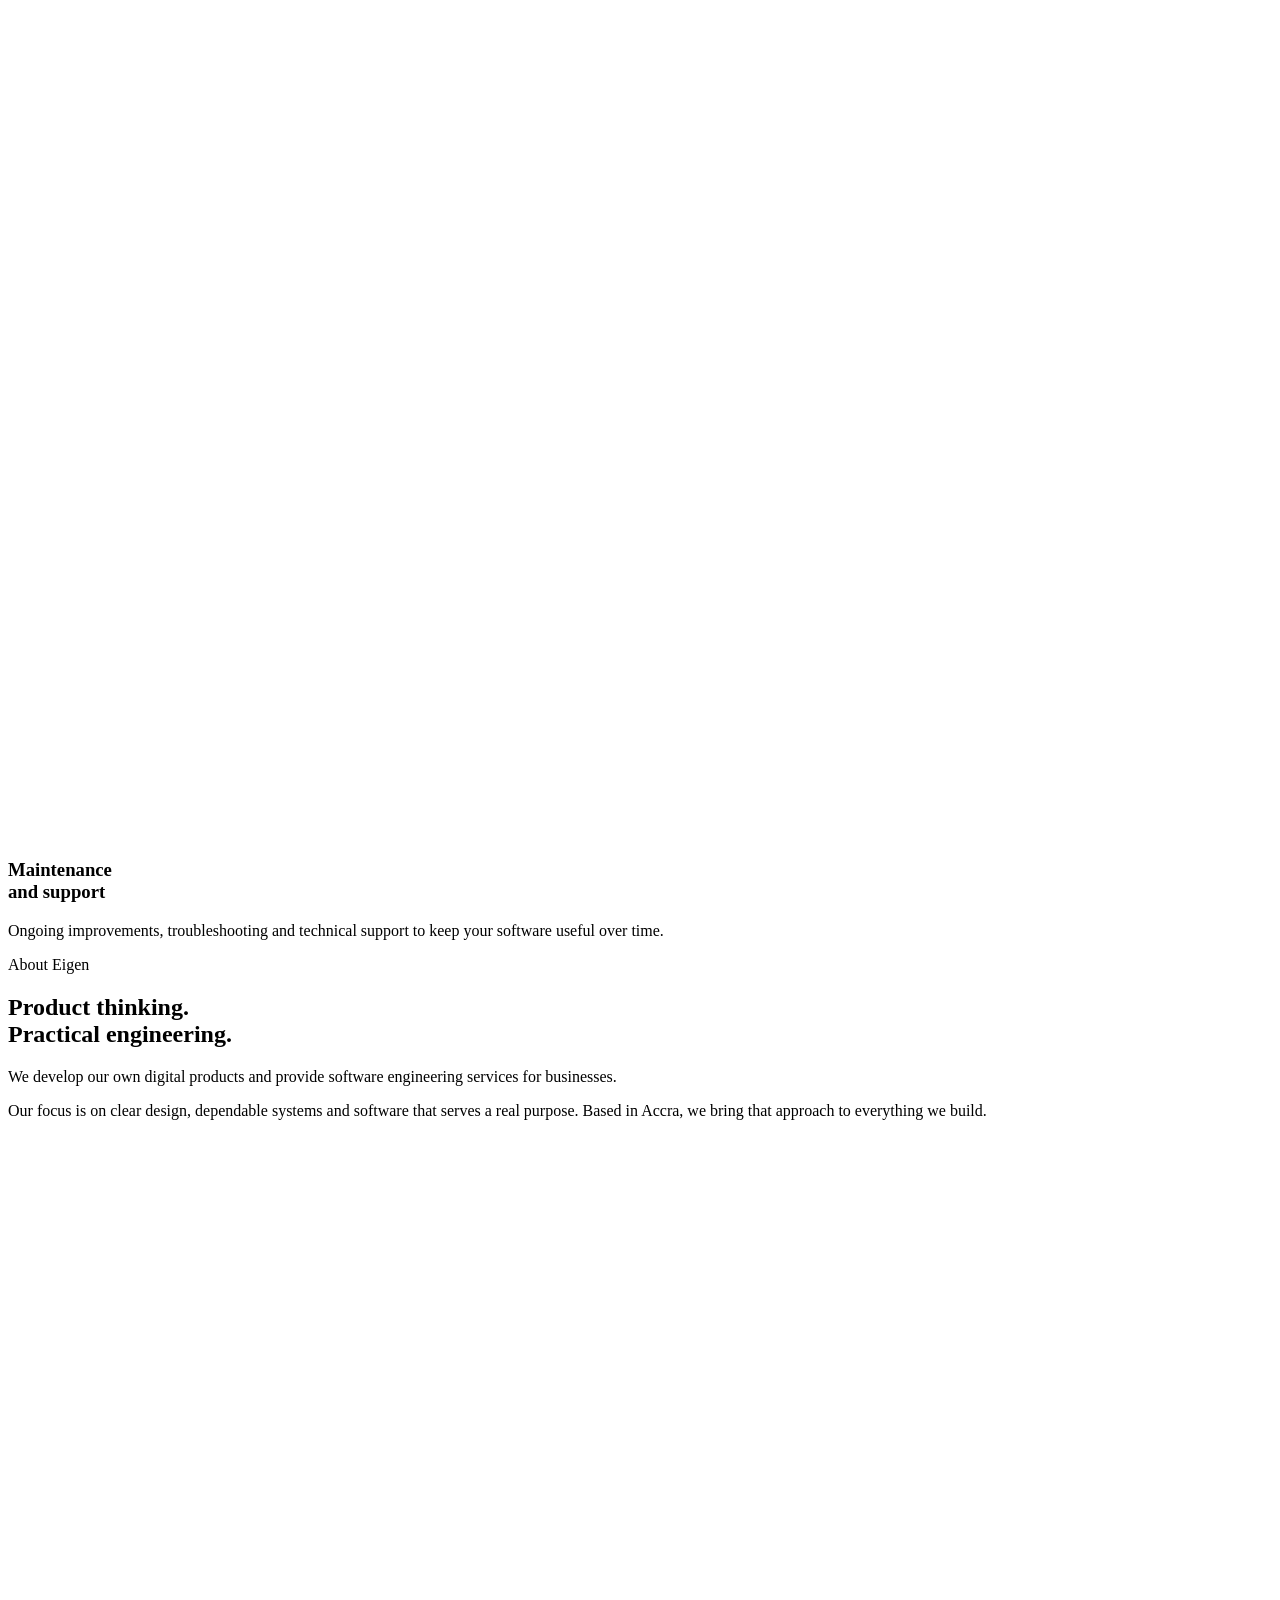
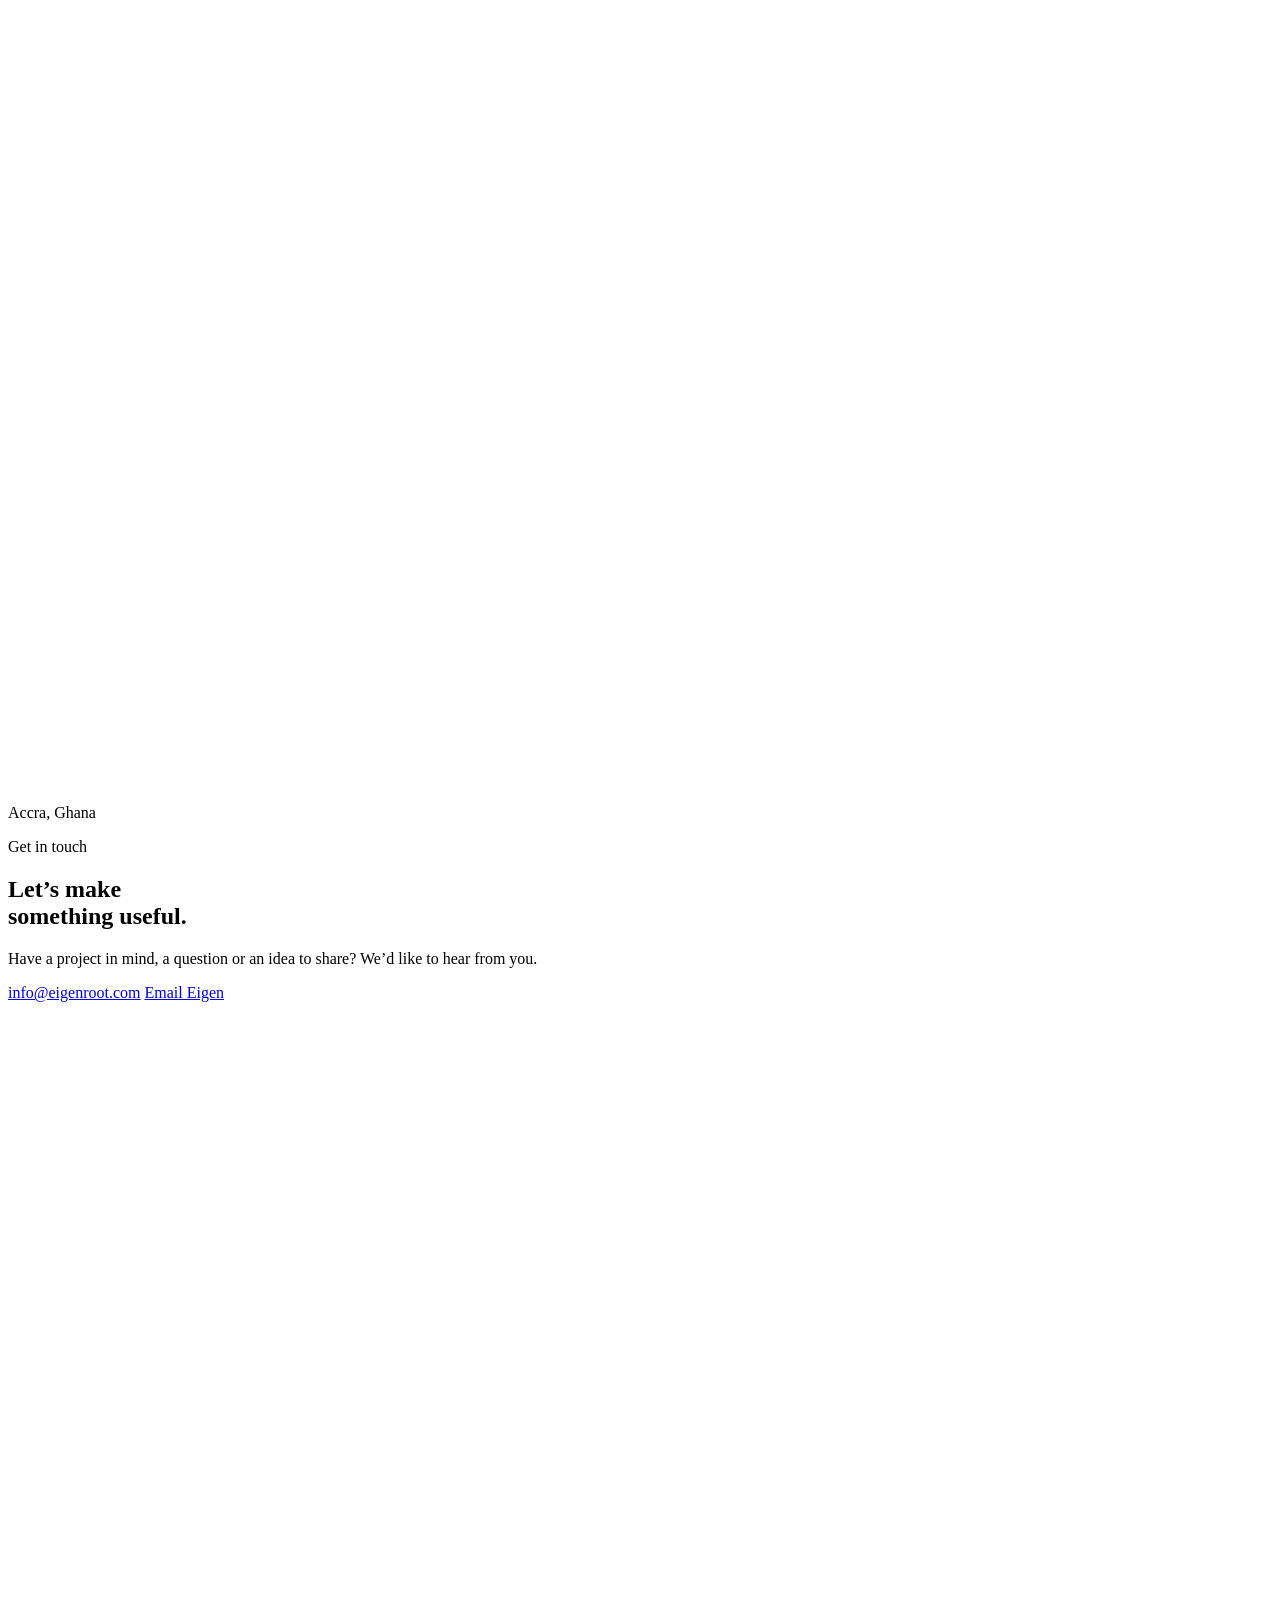
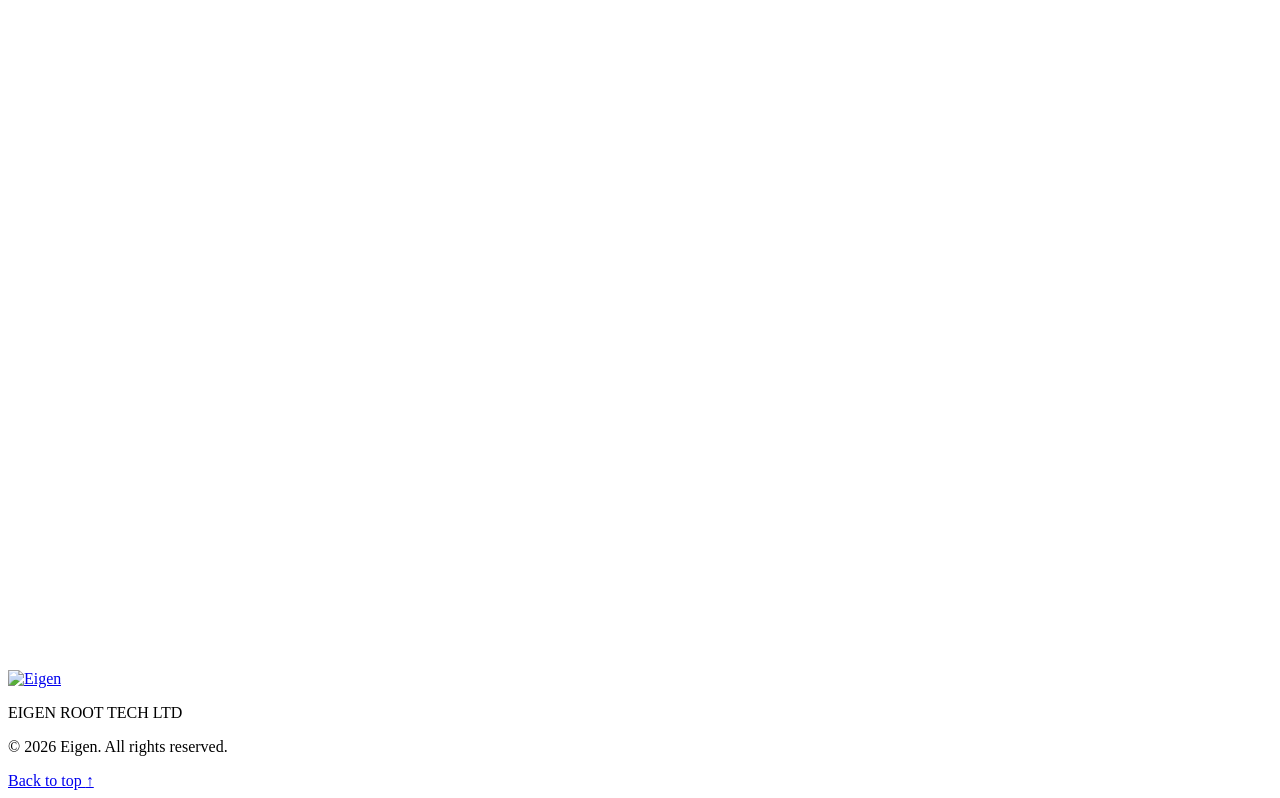
==== commit 8f75fb3b: "Feature upcoming GRID product and update company email" ====
--- a/public/index.html
+++ b/public/index.html
@@ -34,6 +34,7 @@
         <img src="/assets/eigen-wordmark.webp" width="588" height="161" alt="Eigen" fetchpriority="high">
       </a>
       <nav aria-label="Main navigation">
+        <a href="#products">Products</a>
         <a href="#capabilities">Capabilities</a>
         <a href="#about">About</a>
         <a class="nav-contact" href="#contact">Contact</a>
@@ -46,7 +47,7 @@
           <h1 id="hero-heading">We build<br>useful software.</h1>
           <p>Eigen is a technology company based in Accra, Ghana. We develop software and digital products for people and businesses.</p>
           <div class="hero-actions">
-            <a class="button" href="mailto:janprince121@gmail.com?subject=Enquiry%20for%20Eigen">Email Eigen <svg viewBox="0 0 24 24" fill="none" aria-hidden="true"><path d="M5 12h14M13 6l6 6-6 6"/></svg></a>
+            <a class="button" href="mailto:info@eigenroot.com?subject=Enquiry%20for%20Eigen">Email Eigen <svg viewBox="0 0 24 24" fill="none" aria-hidden="true"><path d="M5 12h14M13 6l6 6-6 6"/></svg></a>
             <a class="text-link" href="#capabilities">Explore our capabilities</a>
           </div>
         </div>
@@ -62,6 +63,31 @@
           <span class="art-cross cross-top"></span>
           <span class="art-cross cross-bottom"></span>
         </div>
+      </section>
+
+      <section class="products section wrap" id="products" aria-labelledby="products-heading">
+        <div class="products-intro">
+          <h2 id="products-heading">Our products</h2>
+          <p>Software for the things that matter in everyday life.</p>
+        </div>
+        <article class="product-feature" aria-labelledby="grid-heading">
+          <div class="product-copy">
+            <span class="product-status">Coming soon</span>
+            <h3 id="grid-heading">GRID</h3>
+            <p class="product-lead">Home services, made simpler.</p>
+            <p>Our upcoming home services platform for Ghana, starting with home cleaning and laundry. We’re building an easier way for households to arrange help at home.</p>
+            <ul class="product-categories" aria-label="Planned GRID services"><li>Home cleaning</li><li>Laundry</li></ul>
+          </div>
+          <div class="grid-identity" aria-hidden="true">
+            <svg class="grid-glyph" viewBox="0 0 100 100" fill="none">
+              <rect width="44" height="44" rx="13.2" fill="white"/>
+              <rect x="56" width="44" height="44" rx="13.2" fill="white"/>
+              <rect y="56" width="44" height="44" rx="13.2" fill="white"/>
+              <rect x="56" y="56" width="44" height="44" rx="13.2" fill="#F4C76A"/>
+            </svg>
+            <span class="grid-wordmark">GRID</span>
+          </div>
+        </article>
       </section>
 
       <section class="capabilities section" id="capabilities" aria-labelledby="capabilities-heading">
@@ -110,8 +136,8 @@
           </div>
           <div class="contact-copy">
             <p>Have a project in mind, a question or an idea to share? We’d like to hear from you.</p>
-            <a class="email-link" href="mailto:janprince121@gmail.com?subject=Enquiry%20for%20Eigen">janprince121@gmail.com</a>
-            <a class="button" href="mailto:janprince121@gmail.com?subject=Enquiry%20for%20Eigen">Email Eigen <svg viewBox="0 0 24 24" fill="none" aria-hidden="true"><path d="M5 12h14M13 6l6 6-6 6"/></svg></a>
+            <a class="email-link" href="mailto:info@eigenroot.com?subject=Enquiry%20for%20Eigen">info@eigenroot.com</a>
+            <a class="button" href="mailto:info@eigenroot.com?subject=Enquiry%20for%20Eigen">Email Eigen <svg viewBox="0 0 24 24" fill="none" aria-hidden="true"><path d="M5 12h14M13 6l6 6-6 6"/></svg></a>
           </div>
         </div>
       </section>
